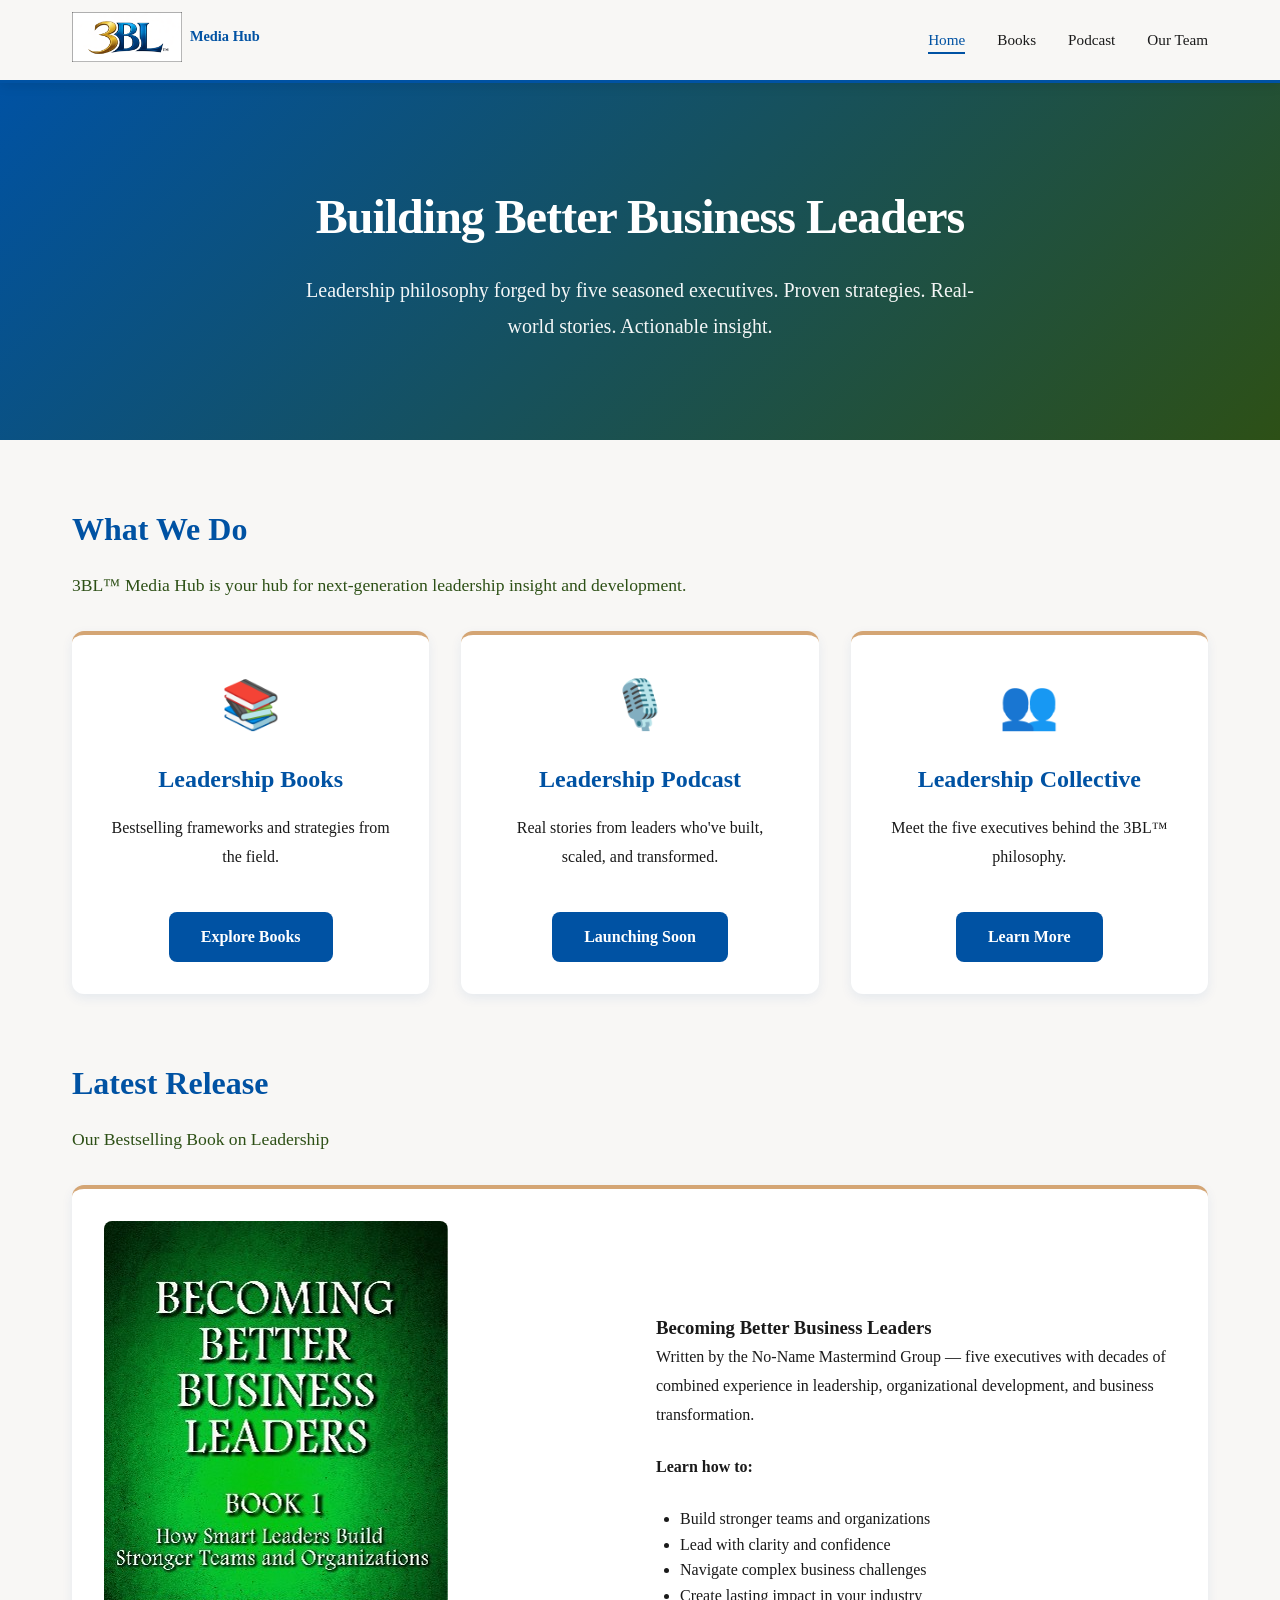
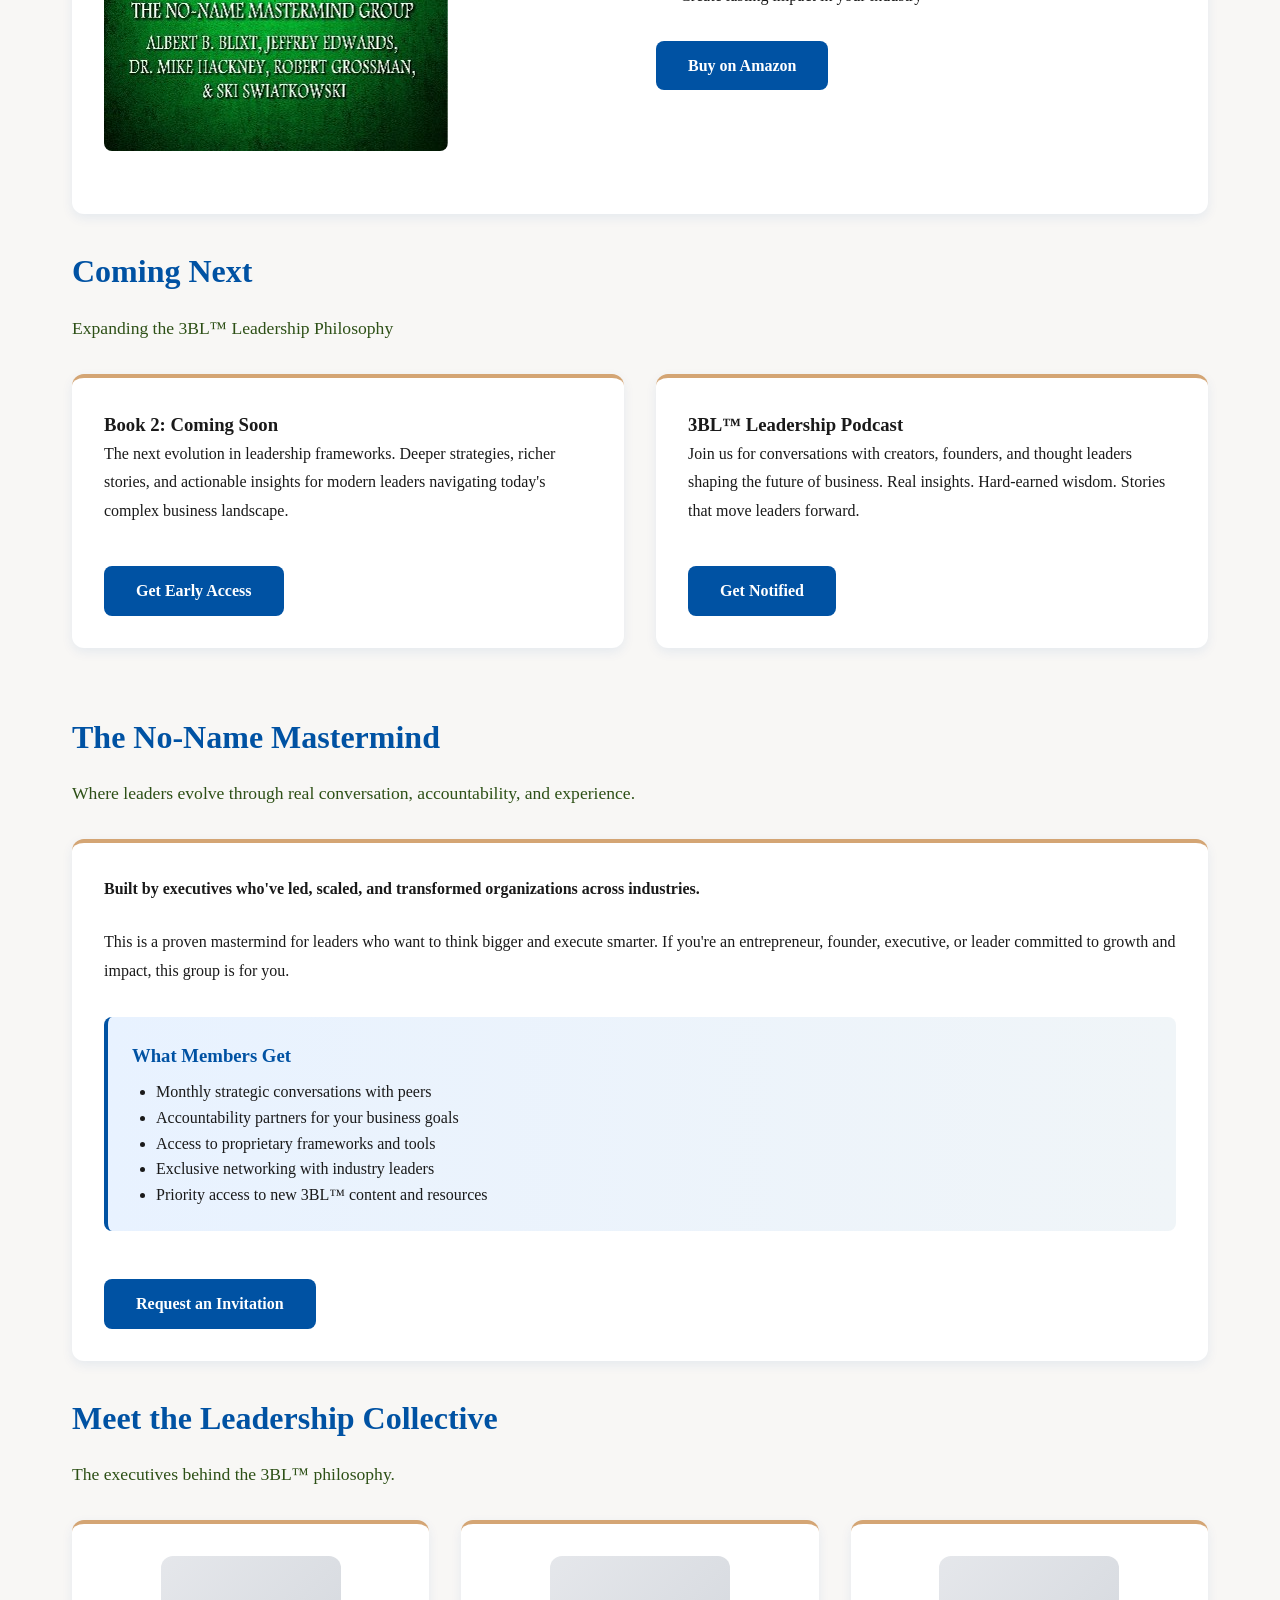
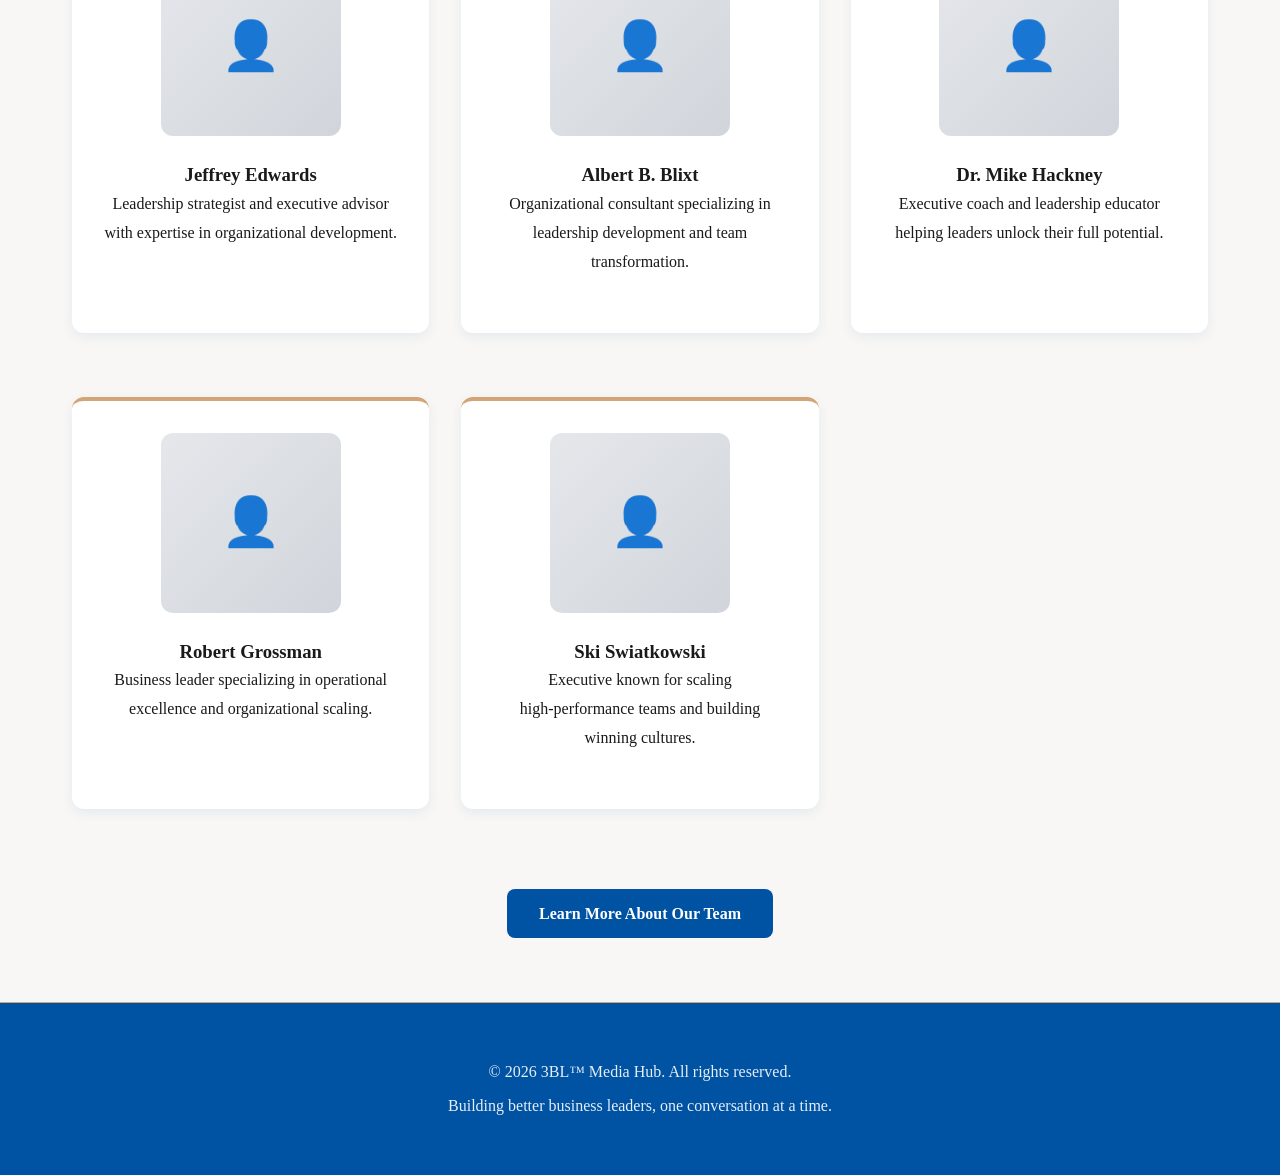
==== index.html @ f35da1fb "Apply 3BL™ brand colors and logo to entire website - Update CSS with official brand colors: blue (#0" ====
<!DOCTYPE html>
<html lang="en">

<head>
  <meta charset="UTF-8">
  <meta name="viewport" content="width=device-width, initial-scale=1.0">
  <title>3BL™ Media Hub — Leadership, Books & Podcast</title>
  <link rel="stylesheet" href="style.css">
</head>

<body>

  <!-- NAVIGATION -->
  <nav>
    <div class="container">
      <a href="/" class="logo">
        <img src="images/3bl-logo.png" alt="3BL™ Logo">
        <span class="logo-text">Media Hub</span>
      </a>
      <ul>
        <li><a href="/" class="active">Home</a></li>
        <li><a href="books.html">Books</a></li>
        <li><a href="podcast.html">Podcast</a></li>
        <li><a href="collective.html">Our Team</a></li>
      </ul>
    </div>
  </nav>

  <!-- HERO SECTION -->
  <div class="hero">
    <h1>Building Better Business Leaders</h1>
    <p>Leadership philosophy forged by five seasoned executives. Proven strategies. Real-world stories. Actionable insight.</p>
  </div>

  <!-- ABOUT SECTION -->
  <section class="container">
    <h2>What We Do</h2>
    <p class="subtext">3BL™ Media Hub is your hub for next-generation leadership insight and development.</p>

    <div class="grid">
      <div class="card feature">
        <div class="icon">📚</div>
        <h3>Leadership Books</h3>
        <p>Bestselling frameworks and strategies from the field.</p>
        <a href="books.html" class="cta">Explore Books</a>
      </div>

      <div class="card feature">
        <div class="icon">🎙️</div>
        <h3>Leadership Podcast</h3>
        <p>Real stories from leaders who've built, scaled, and transformed.</p>
        <a href="podcast.html" class="cta">Launching Soon</a>
      </div>

      <div class="card feature">
        <div class="icon">👥</div>
        <h3>Leadership Collective</h3>
        <p>Meet the five executives behind the 3BL™ philosophy.</p>
        <a href="collective.html" class="cta">Learn More</a>
      </div>
    </div>
  </section>

  <!-- FEATURED BOOK -->
  <section class="container">
    <h2>Latest Release</h2>
    <p class="subtext">Our Bestselling Book on Leadership</p>

    <div class="card">
      <div style="display: grid; grid-template-columns: 1fr 1fr; gap: 2rem; align-items: center;">
        <div>
          <img src="images/BOOK1-COVER.jpg" alt="Becoming Better Business Leaders book cover" style="max-width: 100%; height: auto; border-radius: 8px;">
        </div>
        <div>
          <h3>Becoming Better Business Leaders</h3>
          <p>Written by the No‑Name Mastermind Group — five executives with decades of combined experience in leadership, organizational development, and business transformation.</p>
          <p><strong>Learn how to:</strong></p>
          <ul style="margin-left: 1.5rem; margin-bottom: 1rem;">
            <li>Build stronger teams and organizations</li>
            <li>Lead with clarity and confidence</li>
            <li>Navigate complex business challenges</li>
            <li>Create lasting impact in your industry</li>
          </ul>
          <a href="https://www.amazon.com/Becoming-Better-Business-Leaders-Organizations/dp/1957328576" class="cta" target="_blank">Buy on Amazon</a>
        </div>
      </div>
    </div>
  </section>

  <!-- COMING SOON SECTION -->
  <section class="container">
    <h2>Coming Next</h2>
    <p class="subtext">Expanding the 3BL™ Leadership Philosophy</p>

    <div class="grid">
      <div class="card">
        <h3>Book 2: Coming Soon</h3>
        <p>The next evolution in leadership frameworks. Deeper strategies, richer stories, and actionable insights for modern leaders navigating today's complex business landscape.</p>
        <a href="books.html" class="cta">Get Early Access</a>
      </div>

      <div class="card">
        <h3>3BL™ Leadership Podcast</h3>
        <p>Join us for conversations with creators, founders, and thought leaders shaping the future of business. Real insights. Hard-earned wisdom. Stories that move leaders forward.</p>
        <a href="podcast.html" class="cta">Get Notified</a>
      </div>
    </div>
  </section>

  <!-- MASTERMIND TEASER -->
  <section class="container">
    <h2>The No‑Name Mastermind</h2>
    <p class="subtext">Where leaders evolve through real conversation, accountability, and experience.</p>

    <div class="card">
      <p><strong>Built by executives who've led, scaled, and transformed organizations across industries.</strong></p>
      <p>This is a proven mastermind for leaders who want to think bigger and execute smarter. If you're an entrepreneur, founder, executive, or leader committed to growth and impact, this group is for you.</p>
      <div class="highlight">
        <h3>What Members Get</h3>
        <ul style="margin-left: 1.5rem;">
          <li>Monthly strategic conversations with peers</li>
          <li>Accountability partners for your business goals</li>
          <li>Access to proprietary frameworks and tools</li>
          <li>Exclusive networking with industry leaders</li>
          <li>Priority access to new 3BL™ content and resources</li>
        </ul>
      </div>
      <a href="mastermind.html" class="cta">Request an Invitation</a>
    </div>
  </section>

  <!-- MEET THE TEAM -->
  <section class="container">
    <h2>Meet the Leadership Collective</h2>
    <p class="subtext">The executives behind the 3BL™ philosophy.</p>

    <div class="grid">
      <div class="card text-center">
        <div class="headshot">👤</div>
        <h3>Jeffrey Edwards</h3>
        <p>Leadership strategist and executive advisor with expertise in organizational development.</p>
      </div>

      <div class="card text-center">
        <div class="headshot">👤</div>
        <h3>Albert B. Blixt</h3>
        <p>Organizational consultant specializing in leadership development and team transformation.</p>
      </div>

      <div class="card text-center">
        <div class="headshot">👤</div>
        <h3>Dr. Mike Hackney</h3>
        <p>Executive coach and leadership educator helping leaders unlock their full potential.</p>
      </div>

      <div class="card text-center">
        <div class="headshot">👤</div>
        <h3>Robert Grossman</h3>
        <p>Business leader specializing in operational excellence and organizational scaling.</p>
      </div>

      <div class="card text-center">
        <div class="headshot">👤</div>
        <h3>Ski Swiatkowski</h3>
        <p>Executive known for scaling high‑performance teams and building winning cultures.</p>
      </div>
    </div>

    <div class="text-center mt-4">
      <a href="collective.html" class="cta">Learn More About Our Team</a>
    </div>
  </section>

  <!-- FOOTER -->
  <footer>
    <p>&copy; 2026 3BL™ Media Hub. All rights reserved.</p>
    <p>Building better business leaders, one conversation at a time.</p>
  </footer>

</body>

</html>
---- style.css ----
/* =====================================================
   3BL™ Media Hub — Master Stylesheet
   ===================================================== */

:root {
  --primary-blue: #0052A3;
  --accent-gold: #D4A574;
  --accent-green: #2D5016;
  --dark-text: #1a1a1a;
  --light-text: #ffffff;
  --light-bg: #f8f7f5;
  --card-bg: #ffffff;
}

* {
  margin: 0;
  padding: 0;
  box-sizing: border-box;
}

body {
  font-family: 'Georgia', -apple-system, BlinkMacSystemFont, 'Segoe UI', 'Helvetica Neue', serif;
  line-height: 1.6;
  color: var(--dark-text);
  background: var(--light-bg);
}

/* =====================================================
   NAVIGATION
   ===================================================== */

nav {
  background: var(--light-bg);
  box-shadow: 0 2px 12px rgba(0, 0, 0, 0.1);
  position: sticky;
  top: 0;
  z-index: 100;
  border-bottom: 3px solid var(--primary-blue);
}

nav .container {
  max-width: 1200px;
  margin: 0 auto;
  display: flex;
  justify-content: space-between;
  align-items: center;
  padding: 0.75rem 2rem;
}

nav .logo {
  display: flex;
  align-items: center;
  gap: 0.5rem;
  text-decoration: none;
  font-weight: bold;
}

nav .logo img {
  height: 50px;
  width: auto;
}

nav .logo-text {
  color: var(--primary-blue);
  font-size: 0.9rem;
  font-weight: 600;
}

nav ul {
  list-style: none;
  display: flex;
  gap: 2rem;
  align-items: center;
}

nav a {
  text-decoration: none;
  color: var(--dark-text);
  font-weight: 500;
  font-size: 0.95rem;
  transition: color 0.3s ease, border-bottom 0.3s ease;
  padding-bottom: 0.25rem;
  border-bottom: 2px solid transparent;
}

nav a:hover {
  color: var(--primary-blue);
}

nav a.active {
  color: var(--primary-blue);
  border-bottom: 2px solid var(--primary-blue);
}

/* =====================================================
   HERO SECTION
   ===================================================== */

.hero {
  background: linear-gradient(135deg, var(--primary-blue) 0%, var(--accent-green) 100%);
  color: white;
  text-align: center;
  padding: 6rem 2rem;
  margin-bottom: 4rem;
}

.hero h1 {
  font-size: 3rem;
  margin-bottom: 1rem;
  font-weight: 700;
  letter-spacing: -1px;
}

.hero p {
  font-size: 1.25rem;
  opacity: 0.95;
  max-width: 700px;
  margin: 0 auto;
  line-height: 1.8;
}

@media (max-width: 768px) {
  .hero h1 {
    font-size: 2rem;
  }
  .hero p {
    font-size: 1rem;
  }
}

/* =====================================================
   CONTAINER & SECTIONS
   ===================================================== */

.container {
  max-width: 1200px;
  margin: 0 auto;
  padding: 0 2rem;
}

section {
  margin-bottom: 4rem;
  padding: 3rem 2rem;
}

section h2 {
  font-size: 2rem;
  margin-bottom: 1rem;
  color: var(--primary-blue);
}

section .subtext {
  font-size: 1.1rem;
  color: var(--accent-green);
  margin-bottom: 2rem;
}

/* =====================================================
   CARDS
   ===================================================== */

.card {
  background: var(--card-bg);
  border-radius: 12px;
  padding: 2rem;
  box-shadow: 0 4px 12px rgba(0, 82, 163, 0.08);
  transition: transform 0.3s ease, box-shadow 0.3s ease;
  margin-bottom: 2rem;
  border-top: 4px solid var(--accent-gold);
}

.card:hover {
  transform: translateY(-4px);
  box-shadow: 0 8px 20px rgba(0, 82, 163, 0.15);
}

.card p {
  margin-bottom: 1.5rem;
  color: var(--dark-text);
  line-height: 1.8;
}

.card img {
  max-width: 100%;
  height: auto;
  border-radius: 8px;
  margin-bottom: 1.5rem;
}

.card.feature {
  text-align: center;
}

.card.feature h3 {
  font-size: 1.5rem;
  margin: 1rem 0;
  color: var(--primary-blue);
}

.card.feature .icon {
  font-size: 3rem;
  margin-bottom: 1rem;
}

/* =====================================================
   GRID LAYOUT
   ===================================================== */

.grid {
  display: grid;
  grid-template-columns: repeat(auto-fit, minmax(280px, 1fr));
  gap: 2rem;
  margin-bottom: 2rem;
}

/* =====================================================
   HEADSHOTS
   ===================================================== */

.headshot {
  width: 180px;
  height: 180px;
  background: linear-gradient(135deg, #e5e7eb 0%, #d1d5db 100%);
  border-radius: 12px;
  margin: 0 auto 1.5rem;
  display: flex;
  align-items: center;
  justify-content: center;
  font-size: 3rem;
  color: #9ca3af;
}

.card .headshot {
  margin-left: auto;
  margin-right: auto;
}

/* =====================================================
   CALL-TO-ACTION BUTTONS
   ===================================================== */

.cta {
  display: inline-block;
  background: var(--primary-blue);
  color: white;
  padding: 0.75rem 2rem;
  border-radius: 8px;
  text-decoration: none;
  font-weight: 600;
  transition: background 0.3s ease, transform 0.2s ease;
  margin-top: 1rem;
}

.cta:hover {
  background: var(--accent-green);
  transform: scale(1.05);
}

.cta.secondary {
  background: var(--accent-gold);
  color: var(--dark-text);
}

.cta.secondary:hover {
  background: #C49060;
}

/* =====================================================
   FOOTER
   ===================================================== */

footer {
  background: var(--primary-blue);
  color: white;
  text-align: center;
  padding: 3rem 2rem;
  margin-top: 4rem;
  border-top: 1px solid var(--accent-gold);
}

footer p {
  margin: 0.5rem 0;
  opacity: 0.9;
}

footer a {
  color: #60a5fa;
  text-decoration: none;
}

footer a:hover {
  text-decoration: underline;
}

/* =====================================================
   HIGHLIGHTS & FEATURES
   ===================================================== */

.highlight {
  background: linear-gradient(to right, #E8F2FF, #F0F5F8);
  border-left: 4px solid var(--primary-blue);
  padding: 1.5rem;
  border-radius: 8px;
  margin: 2rem 0;
}

.highlight h3 {
  color: var(--primary-blue);
  margin-bottom: 0.5rem;
}

/* =====================================================
   RESPONSIVE DESIGN
   ===================================================== */

@media (max-width: 768px) {
  nav .container {
    flex-direction: column;
    gap: 1rem;
  }

  nav ul {
    gap: 1rem;
    font-size: 0.9rem;
  }

  section {
    padding: 2rem 1rem;
  }

  section h2 {
    font-size: 1.5rem;
  }

  .grid {
    grid-template-columns: 1fr;
  }

  .card {
    padding: 1.5rem;
  }
}

/* =====================================================
   UTILITY CLASSES
   ===================================================== */

.text-center {
  text-align: center;
}

.mt-4 {
  margin-top: 2rem;
}

.mb-4 {
  margin-bottom: 2rem;
}

.opacity-75 {
  opacity: 0.75;
}
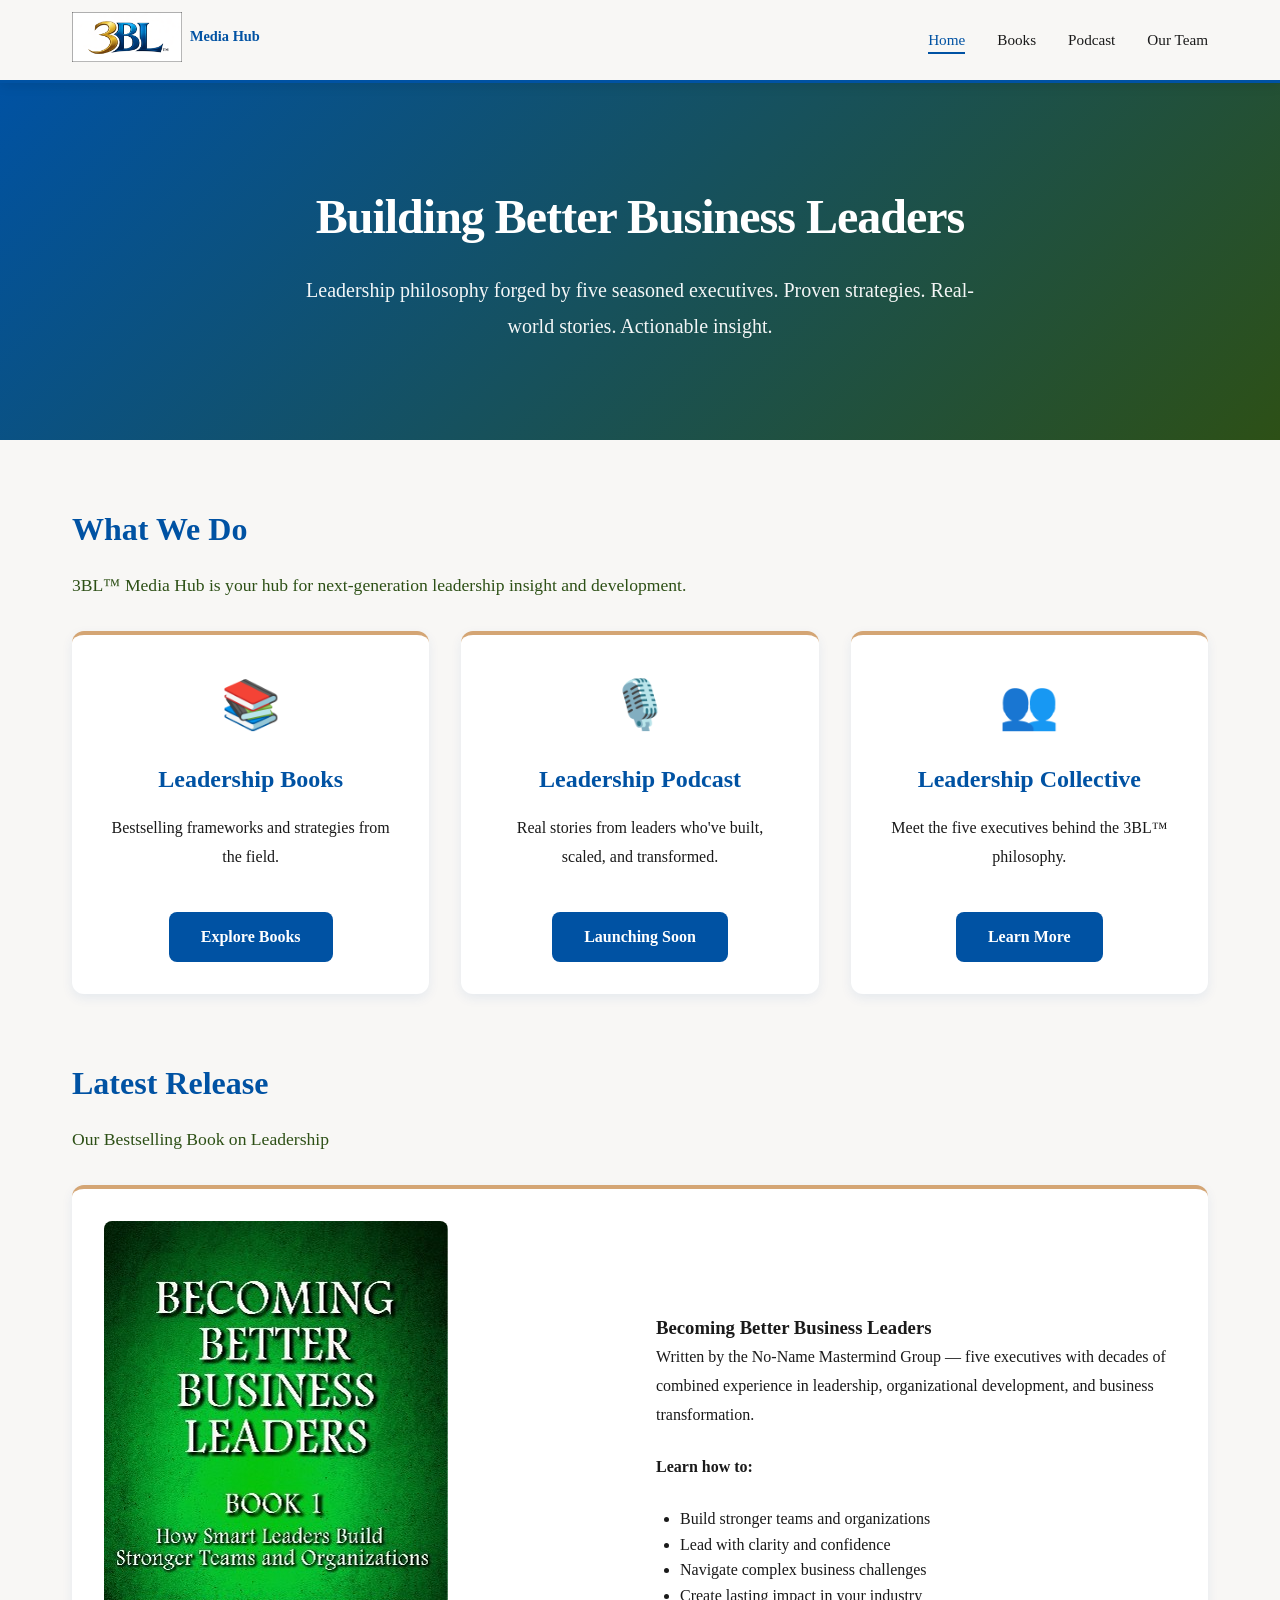
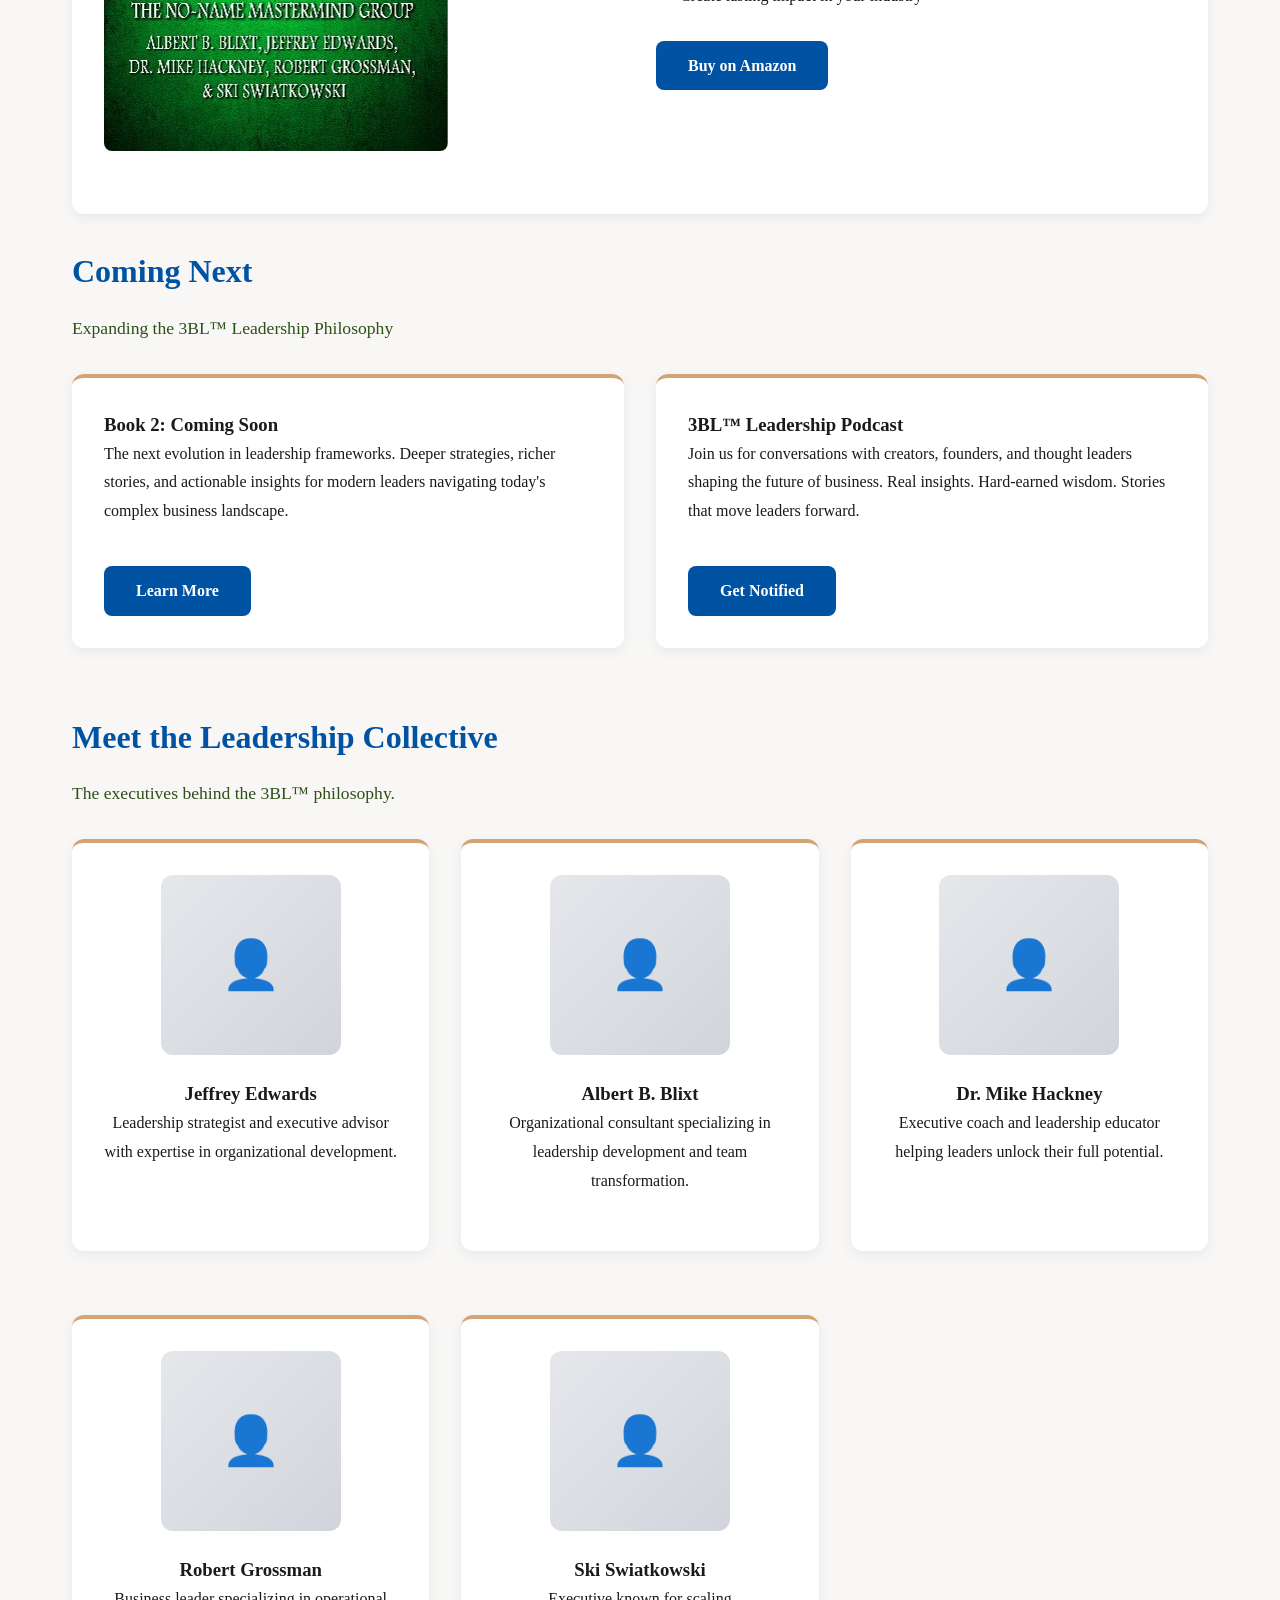
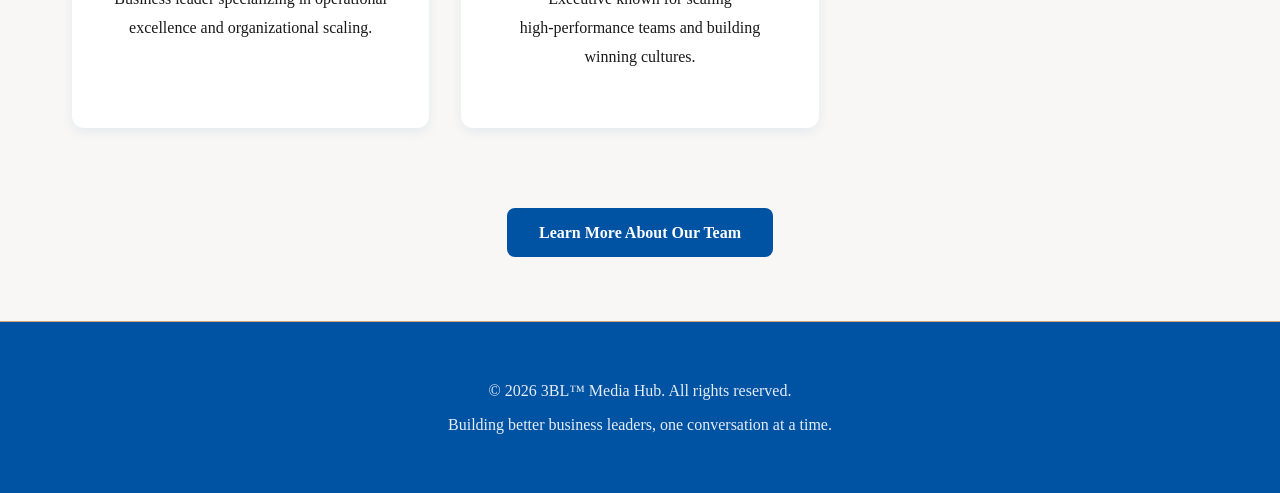
==== commit a6b39d6e: "Remove Mastermind solicitation from public site - Remove 'The No-Name Mastermind' teaser section fro" ====
--- a/index.html
+++ b/index.html
@@ -97,7 +97,7 @@
       <div class="card">
         <h3>Book 2: Coming Soon</h3>
         <p>The next evolution in leadership frameworks. Deeper strategies, richer stories, and actionable insights for modern leaders navigating today's complex business landscape.</p>
-        <a href="books.html" class="cta">Get Early Access</a>
+        <a href="books.html" class="cta">Learn More</a>
       </div>
 
       <div class="card">
@@ -105,28 +105,6 @@
         <p>Join us for conversations with creators, founders, and thought leaders shaping the future of business. Real insights. Hard-earned wisdom. Stories that move leaders forward.</p>
         <a href="podcast.html" class="cta">Get Notified</a>
       </div>
-    </div>
-  </section>
-
-  <!-- MASTERMIND TEASER -->
-  <section class="container">
-    <h2>The No‑Name Mastermind</h2>
-    <p class="subtext">Where leaders evolve through real conversation, accountability, and experience.</p>
-
-    <div class="card">
-      <p><strong>Built by executives who've led, scaled, and transformed organizations across industries.</strong></p>
-      <p>This is a proven mastermind for leaders who want to think bigger and execute smarter. If you're an entrepreneur, founder, executive, or leader committed to growth and impact, this group is for you.</p>
-      <div class="highlight">
-        <h3>What Members Get</h3>
-        <ul style="margin-left: 1.5rem;">
-          <li>Monthly strategic conversations with peers</li>
-          <li>Accountability partners for your business goals</li>
-          <li>Access to proprietary frameworks and tools</li>
-          <li>Exclusive networking with industry leaders</li>
-          <li>Priority access to new 3BL™ content and resources</li>
-        </ul>
-      </div>
-      <a href="mastermind.html" class="cta">Request an Invitation</a>
     </div>
   </section>
 
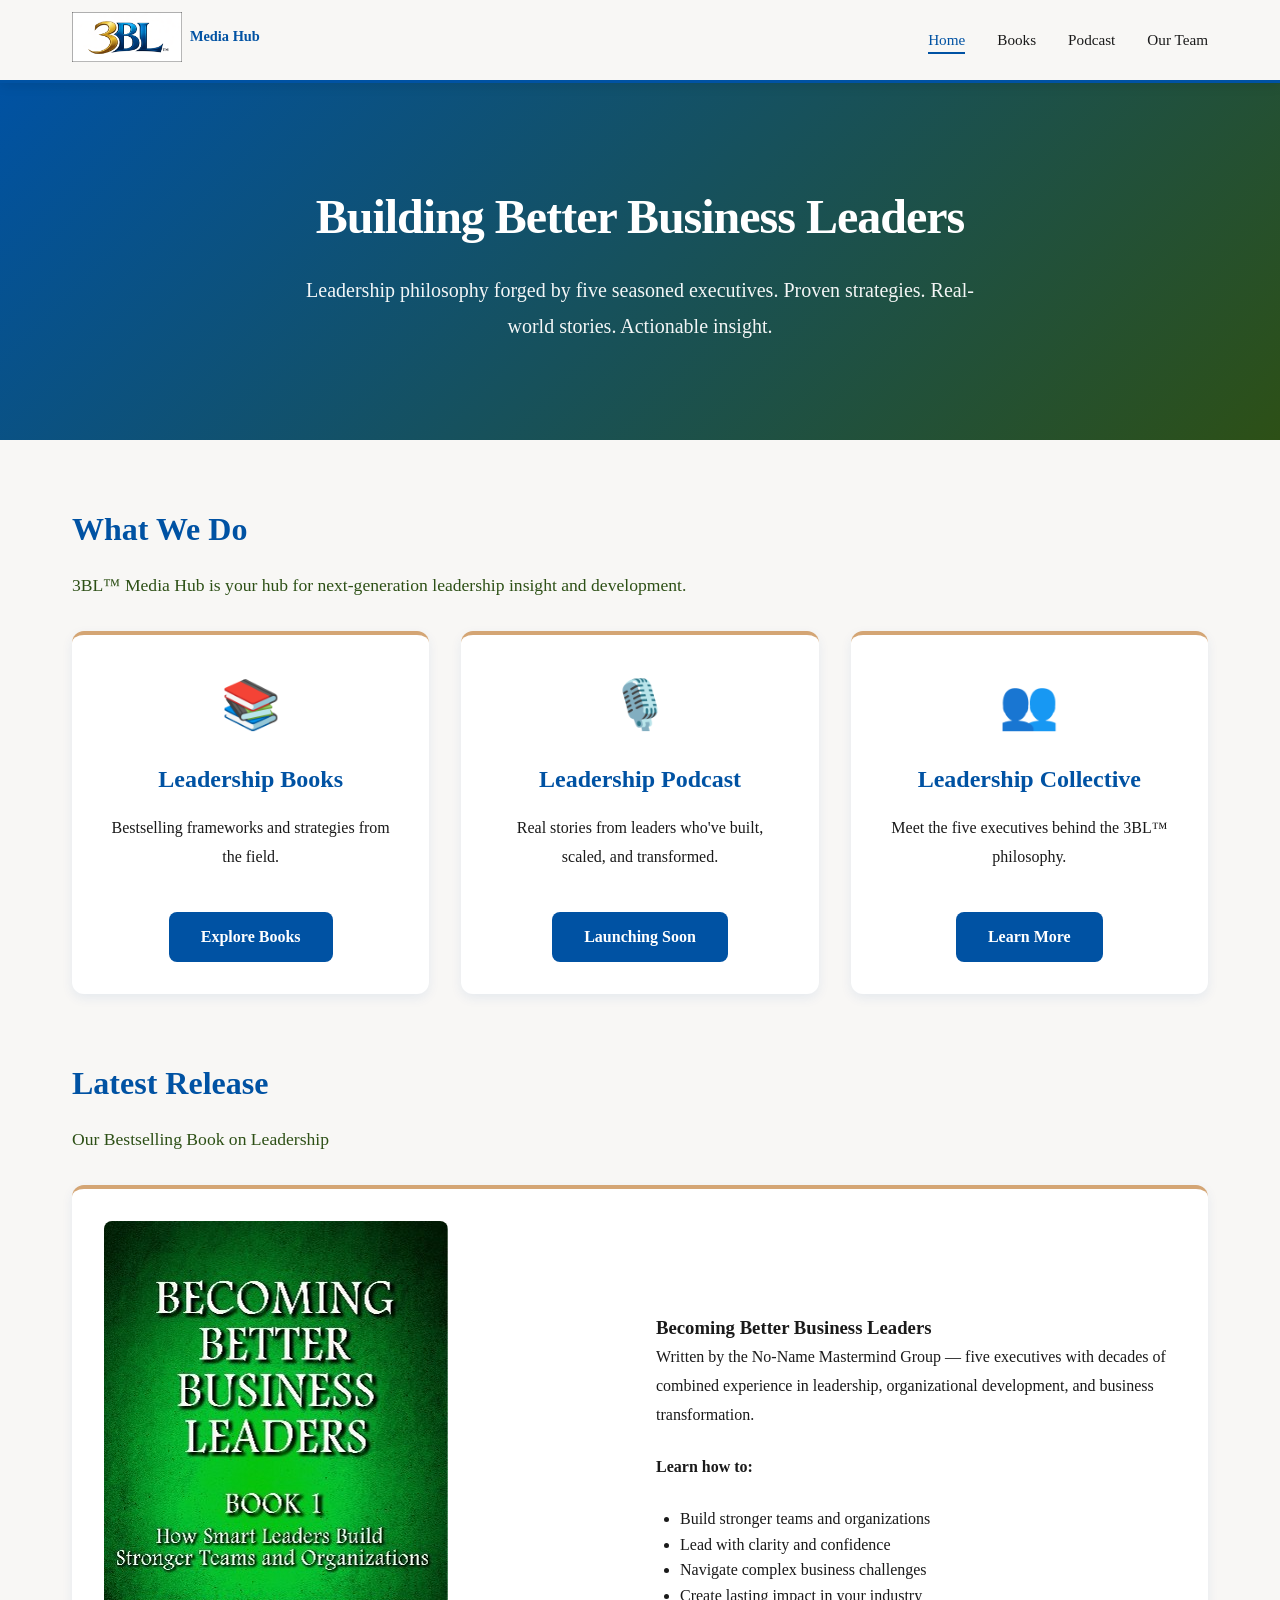
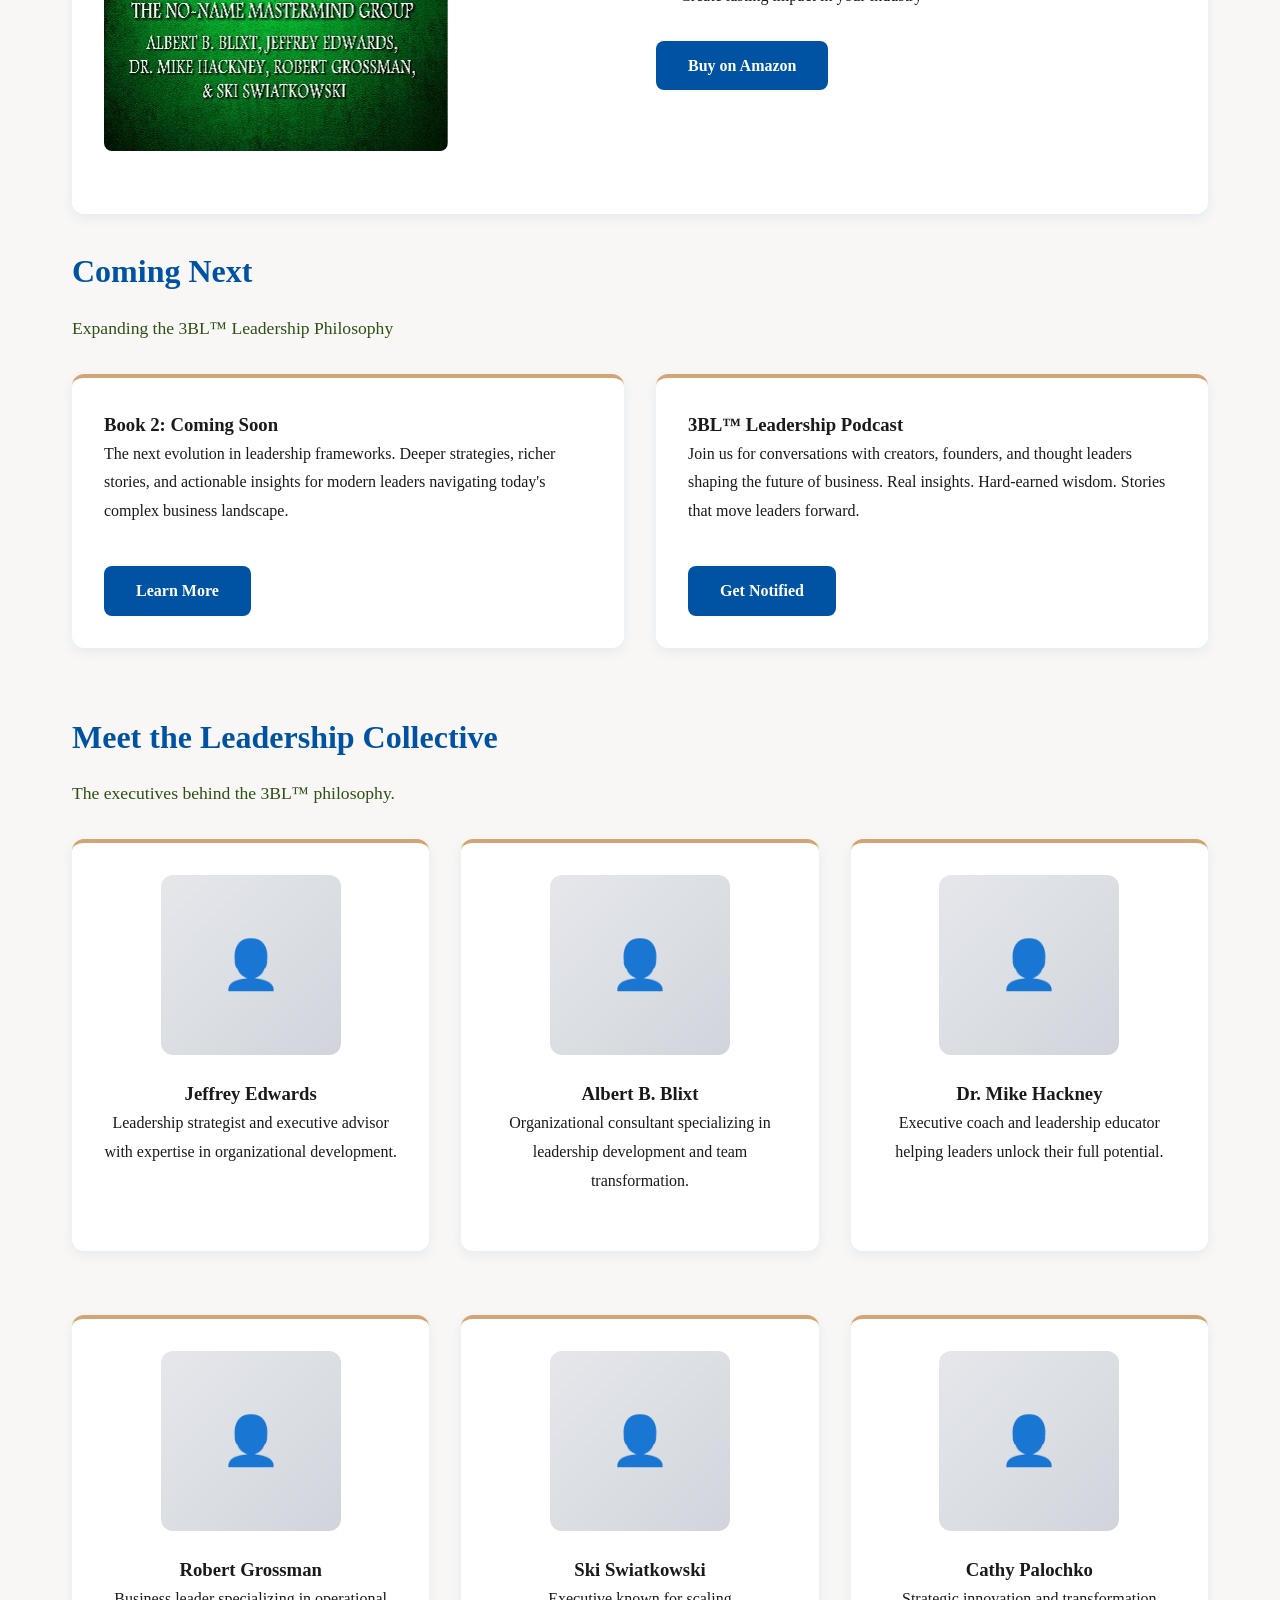
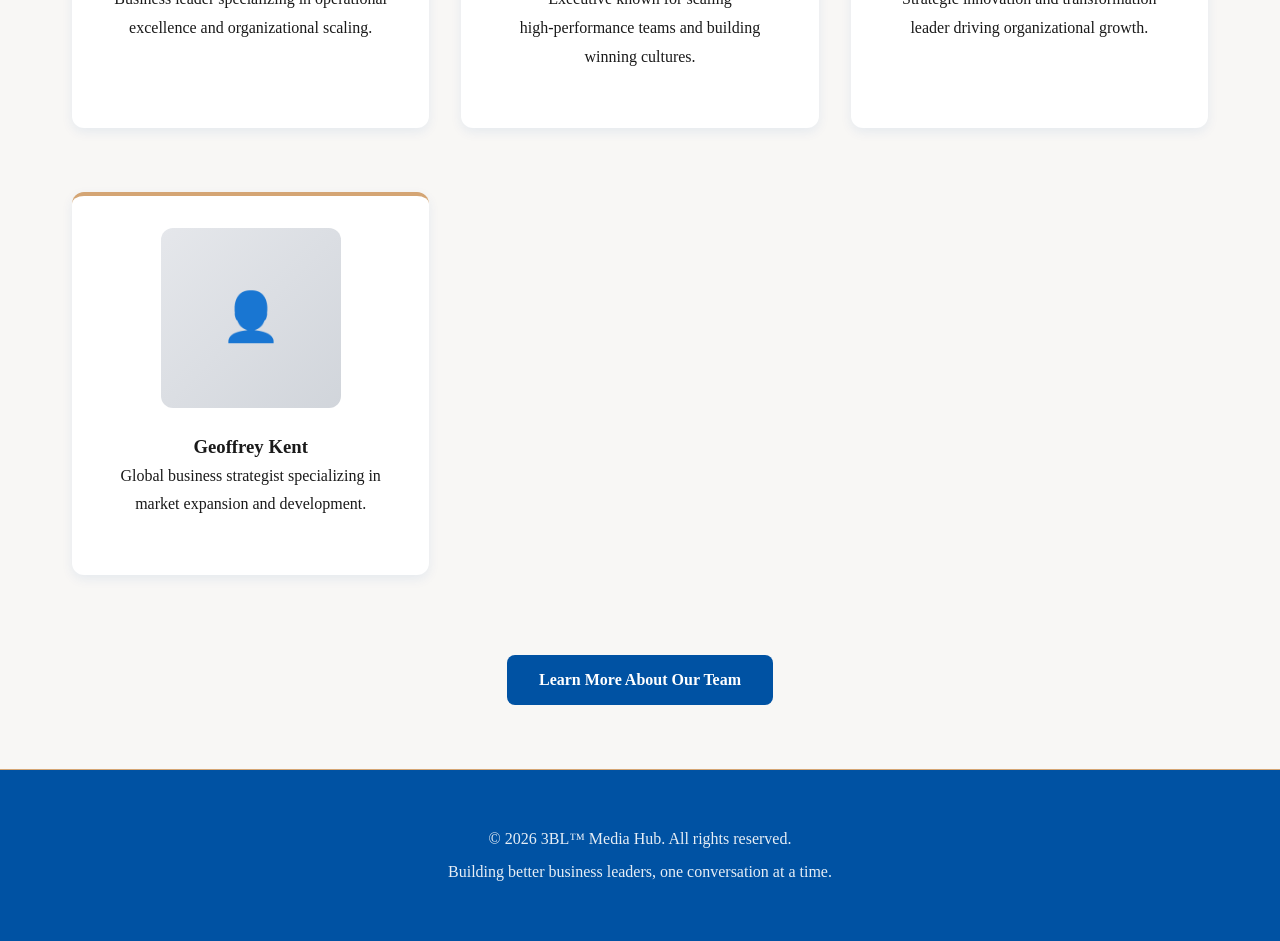
==== commit ab4e93ca: "Add Cathy Palochko and Geoffrey Kent to Leadership Collective - Add Cathy Palochko: Strategic Innova" ====
--- a/index.html
+++ b/index.html
@@ -143,6 +143,18 @@
         <h3>Ski Swiatkowski</h3>
         <p>Executive known for scaling high‑performance teams and building winning cultures.</p>
       </div>
+
+      <div class="card text-center">
+        <div class="headshot">👤</div>
+        <h3>Cathy Palochko</h3>
+        <p>Strategic innovation and transformation leader driving organizational growth.</p>
+      </div>
+
+      <div class="card text-center">
+        <div class="headshot">👤</div>
+        <h3>Geoffrey Kent</h3>
+        <p>Global business strategist specializing in market expansion and development.</p>
+      </div>
     </div>
 
     <div class="text-center mt-4">
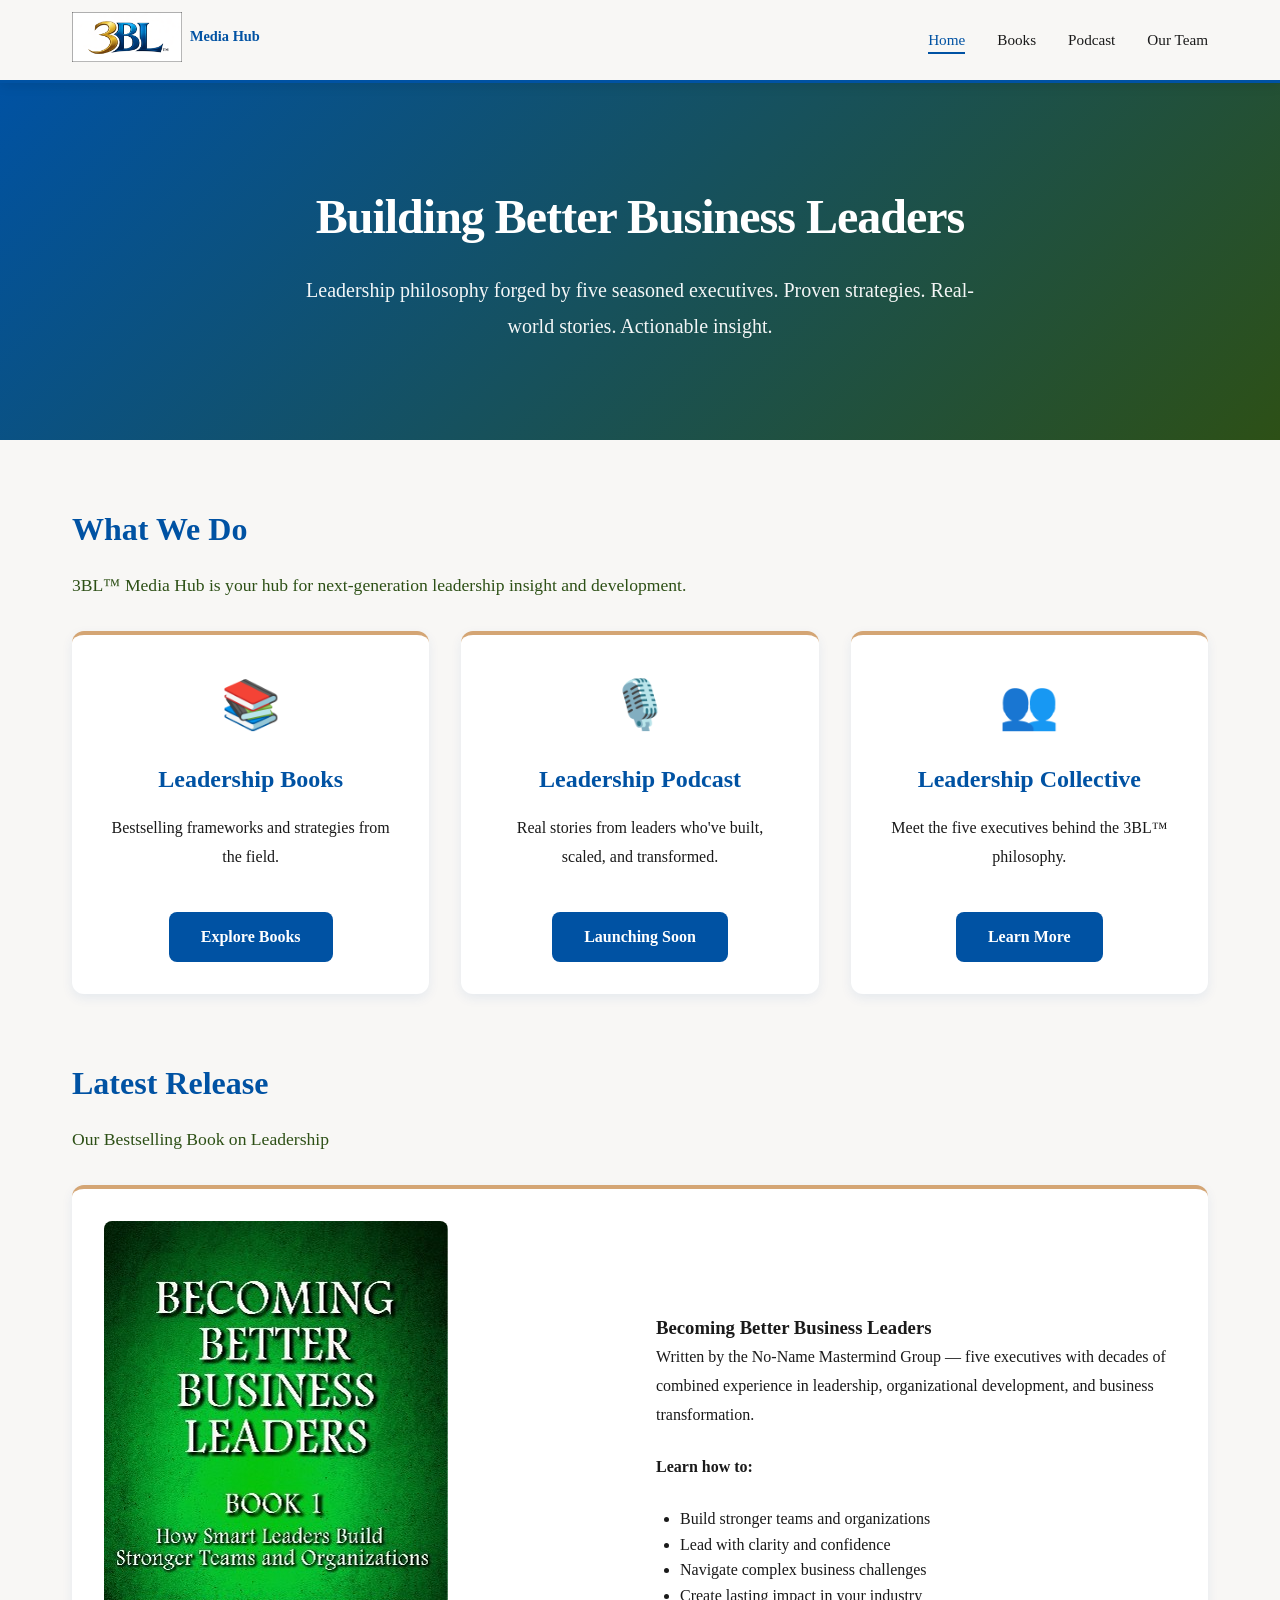
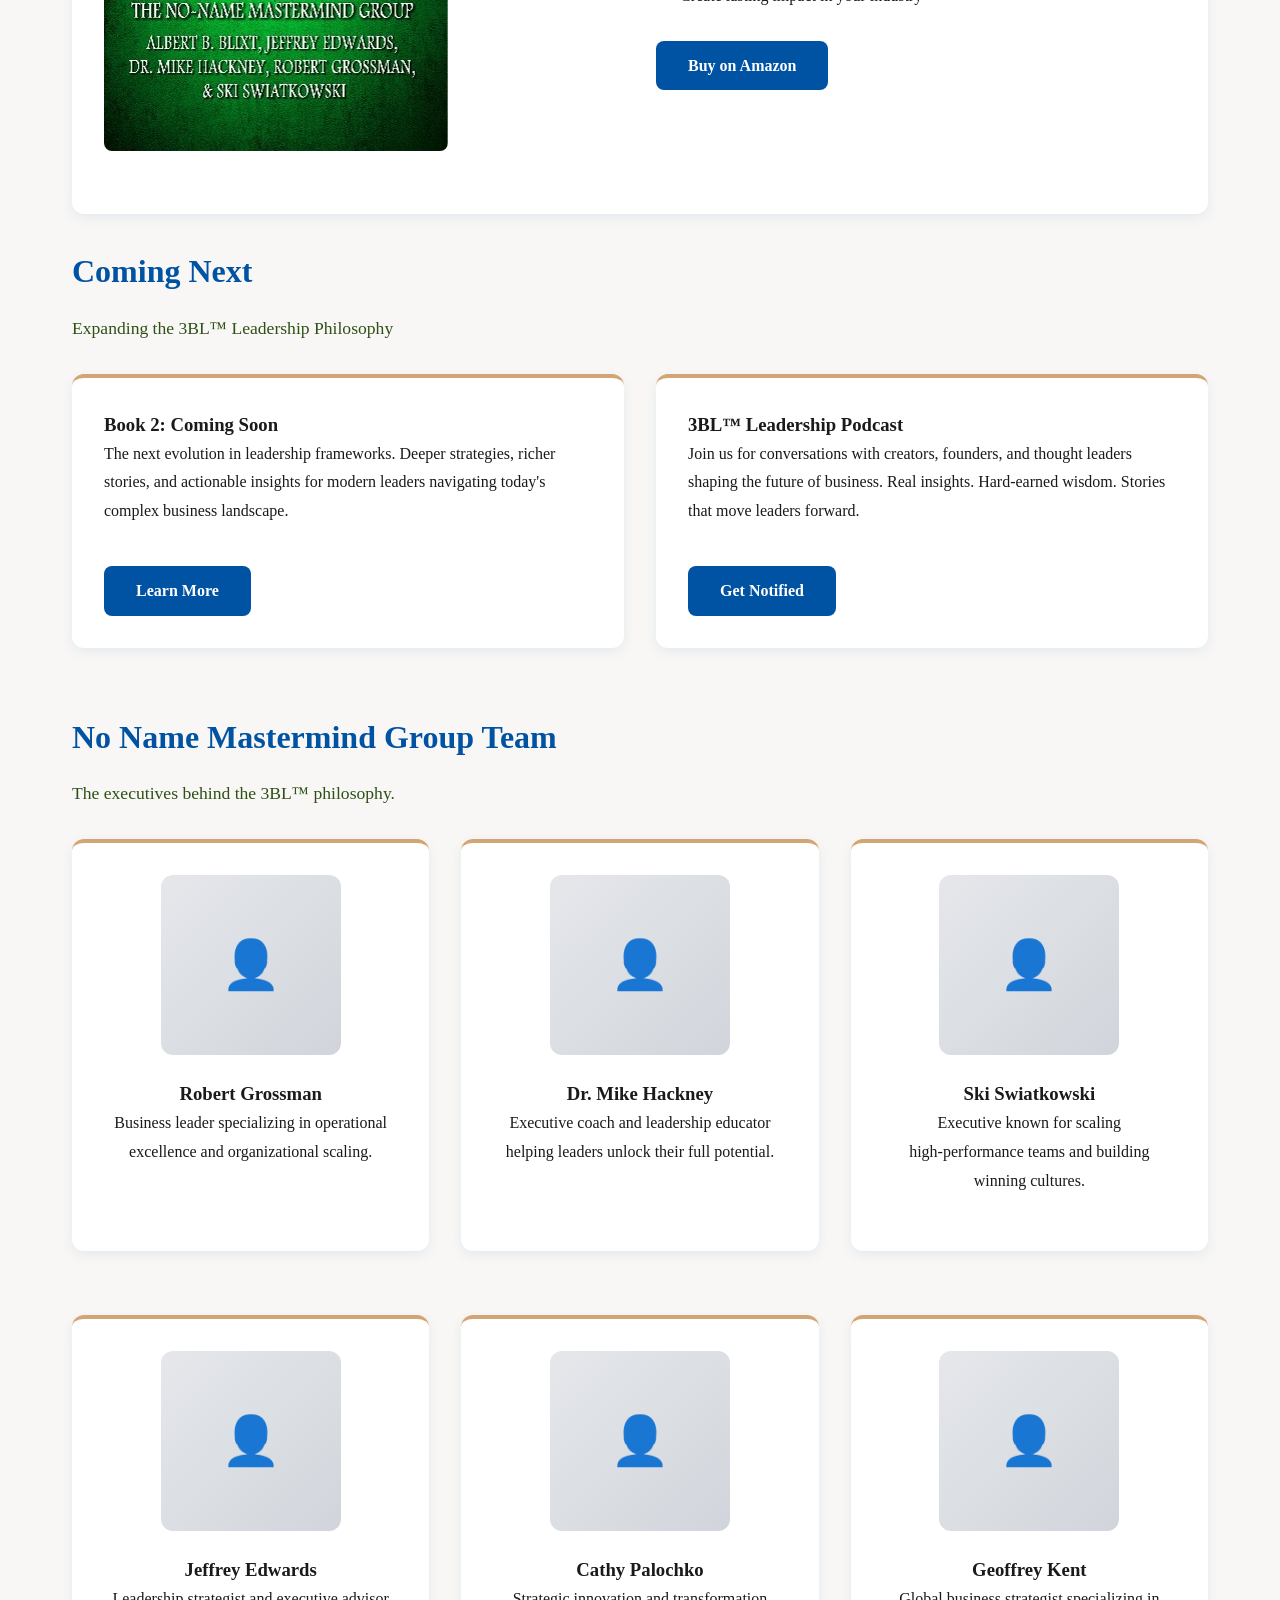
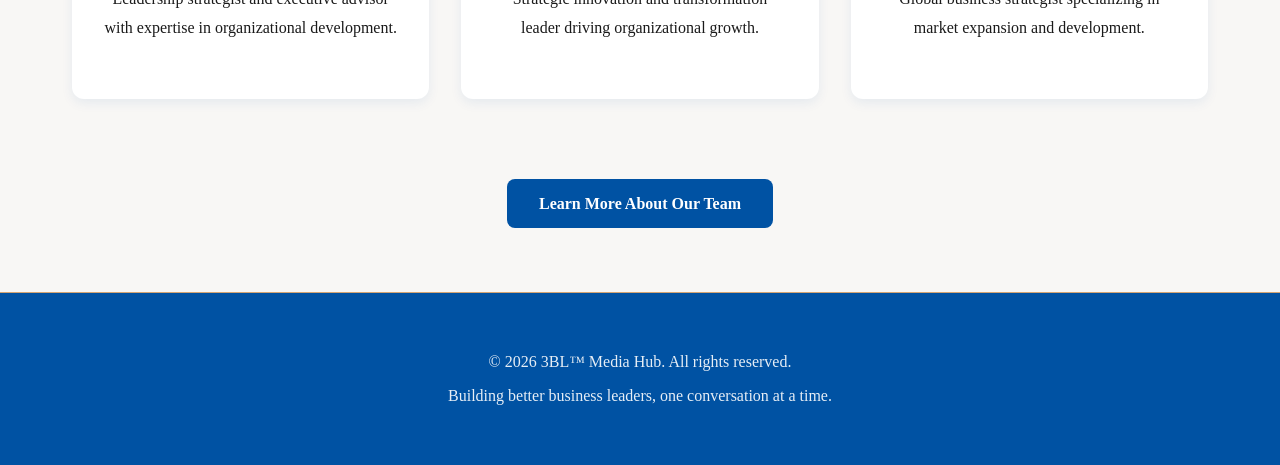
==== commit 20043059: "Reorganize team and rebrand as No Name Mastermind Group Team - Rename 'Leadership Collective' to 'No" ====
--- a/index.html
+++ b/index.html
@@ -110,20 +110,14 @@
 
   <!-- MEET THE TEAM -->
   <section class="container">
-    <h2>Meet the Leadership Collective</h2>
+    <h2>No Name Mastermind Group Team</h2>
     <p class="subtext">The executives behind the 3BL™ philosophy.</p>
 
     <div class="grid">
       <div class="card text-center">
         <div class="headshot">👤</div>
-        <h3>Jeffrey Edwards</h3>
-        <p>Leadership strategist and executive advisor with expertise in organizational development.</p>
-      </div>
-
-      <div class="card text-center">
-        <div class="headshot">👤</div>
-        <h3>Albert B. Blixt</h3>
-        <p>Organizational consultant specializing in leadership development and team transformation.</p>
+        <h3>Robert Grossman</h3>
+        <p>Business leader specializing in operational excellence and organizational scaling.</p>
       </div>
 
       <div class="card text-center">
@@ -134,14 +128,14 @@
 
       <div class="card text-center">
         <div class="headshot">👤</div>
-        <h3>Robert Grossman</h3>
-        <p>Business leader specializing in operational excellence and organizational scaling.</p>
+        <h3>Ski Swiatkowski</h3>
+        <p>Executive known for scaling high‑performance teams and building winning cultures.</p>
       </div>
 
       <div class="card text-center">
         <div class="headshot">👤</div>
-        <h3>Ski Swiatkowski</h3>
-        <p>Executive known for scaling high‑performance teams and building winning cultures.</p>
+        <h3>Jeffrey Edwards</h3>
+        <p>Leadership strategist and executive advisor with expertise in organizational development.</p>
       </div>
 
       <div class="card text-center">
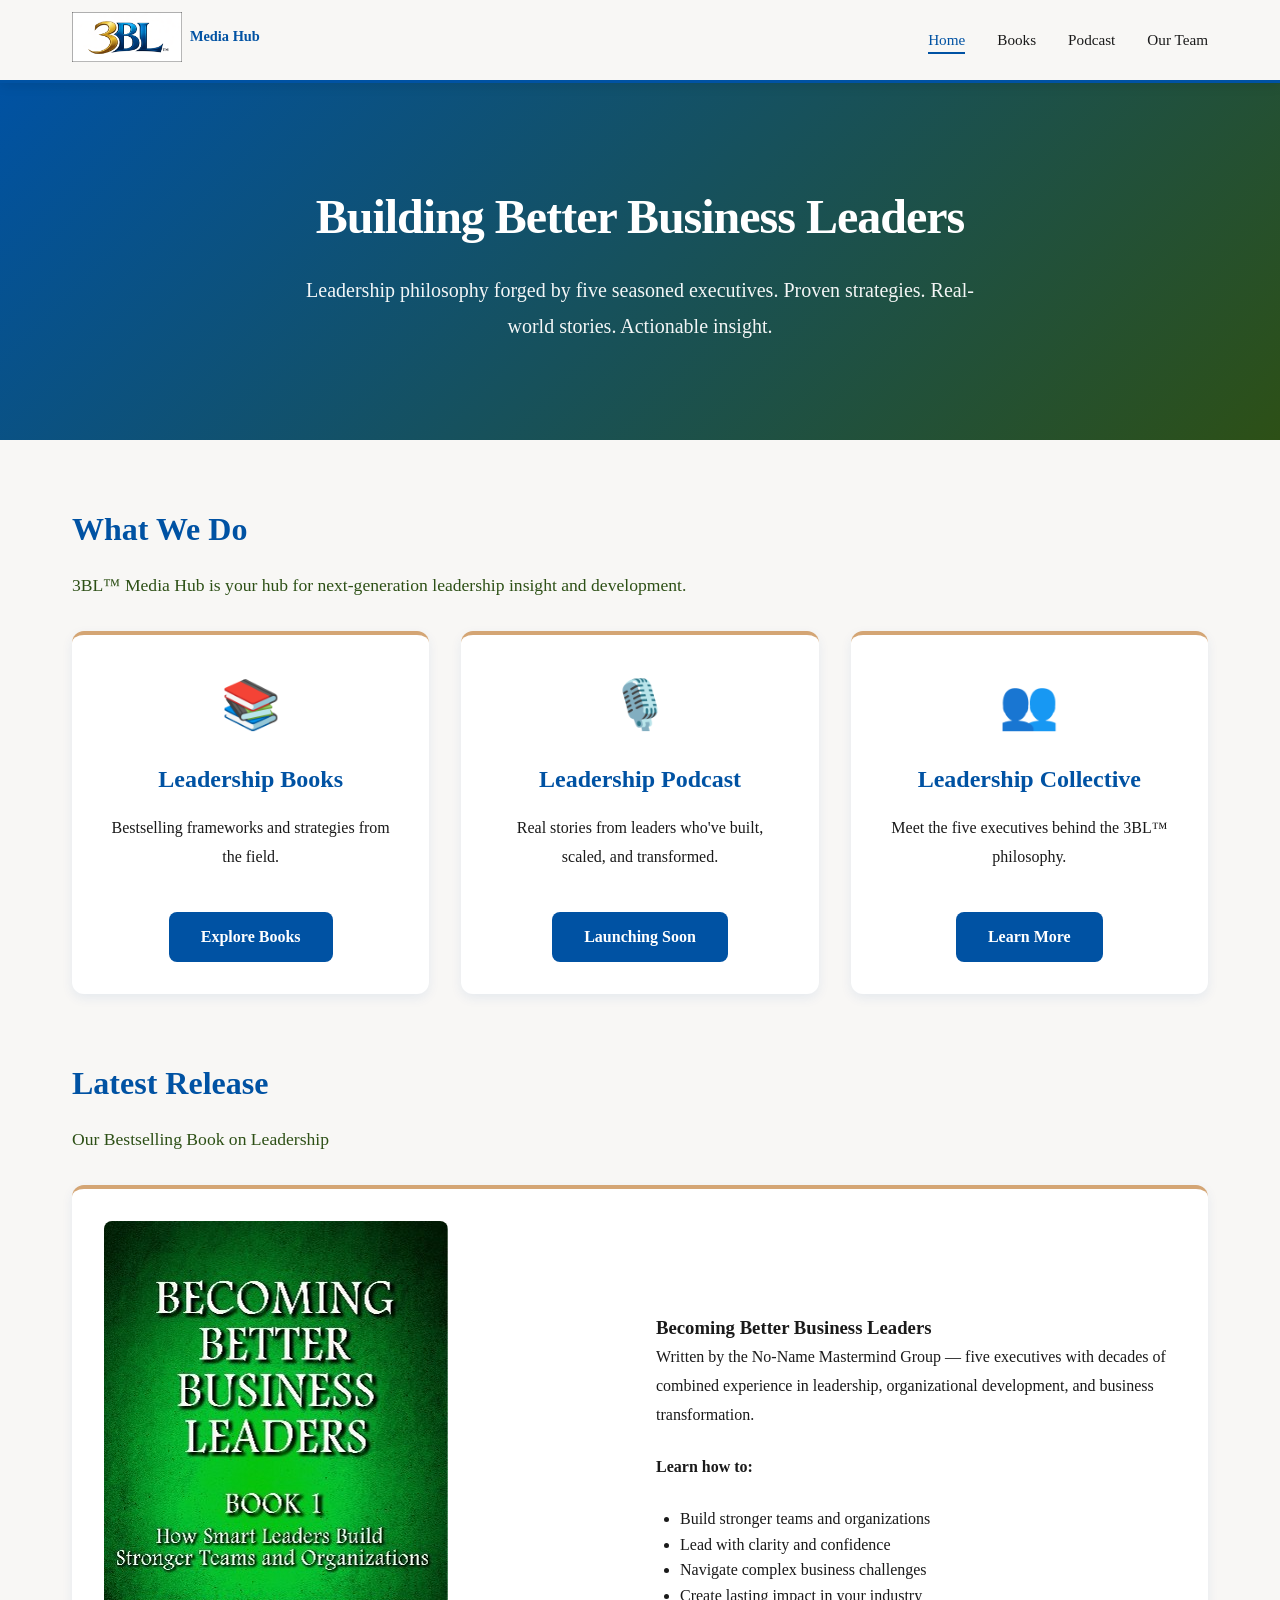
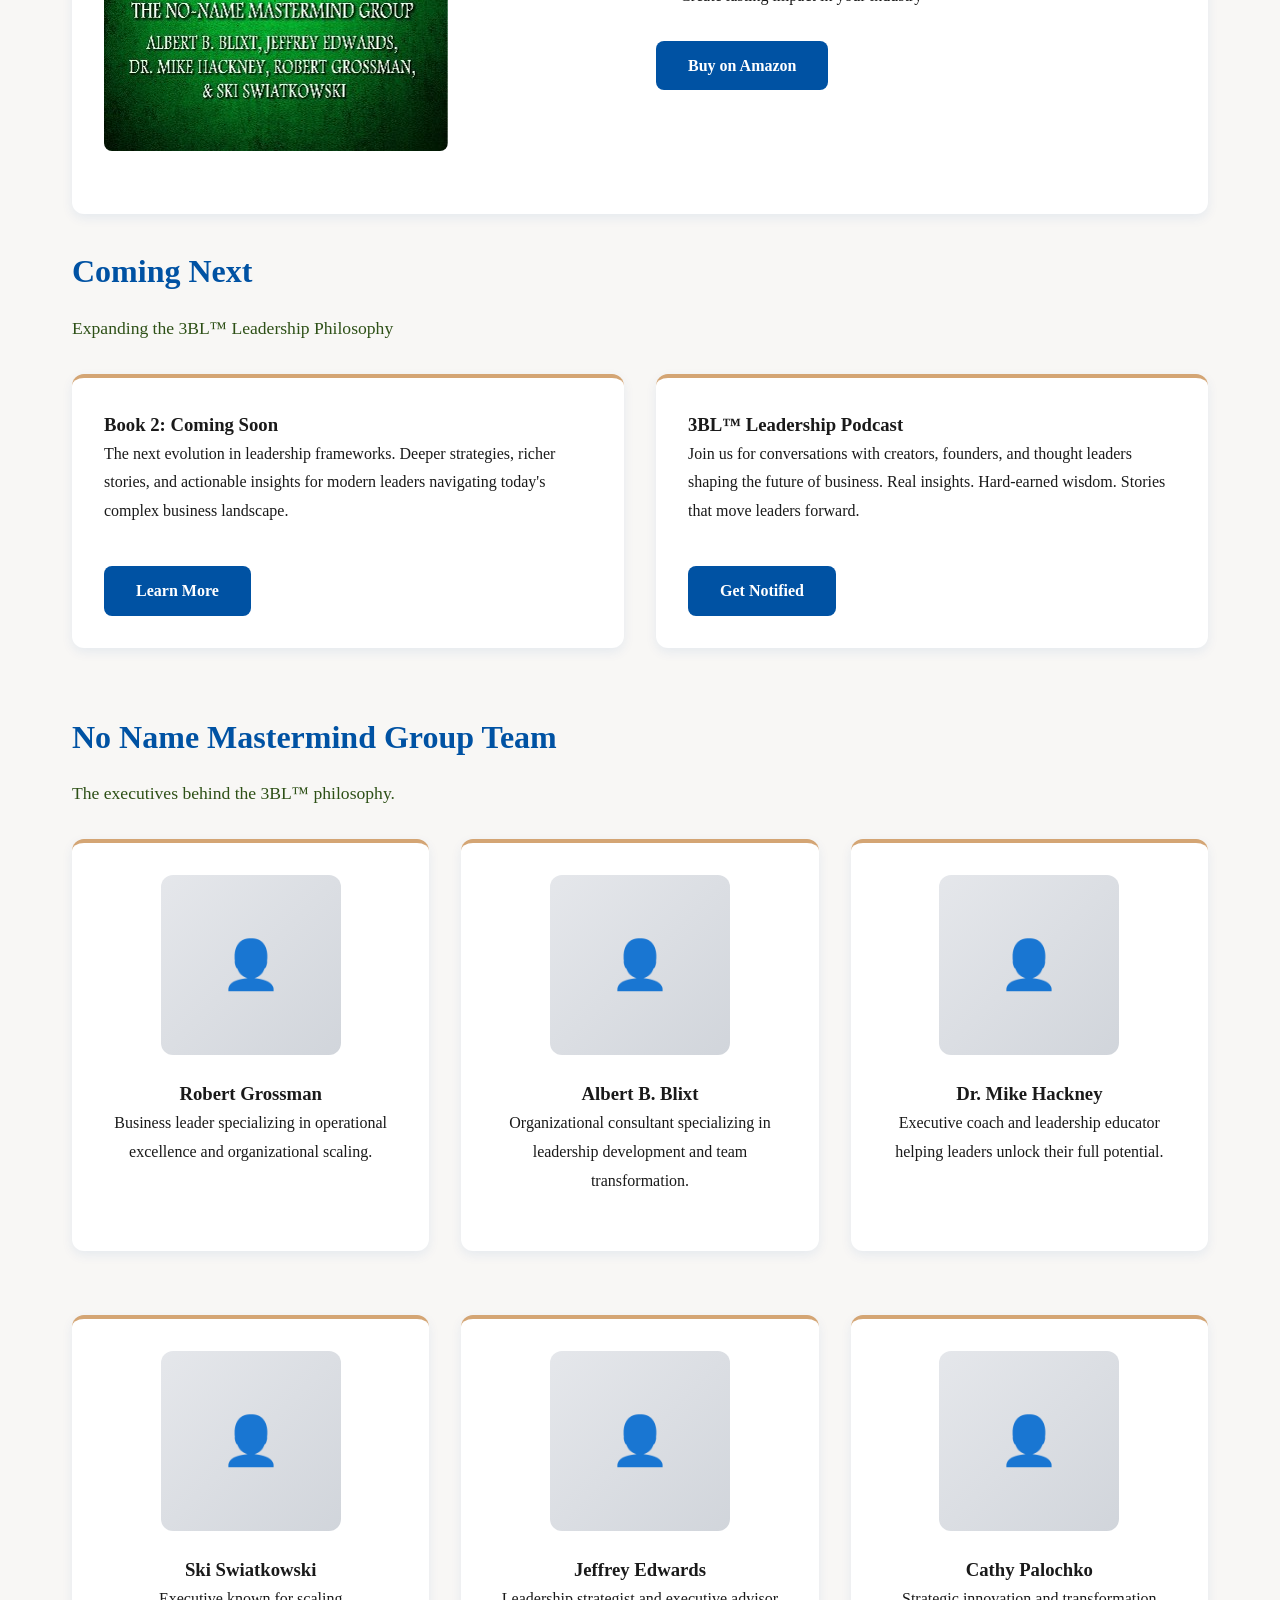
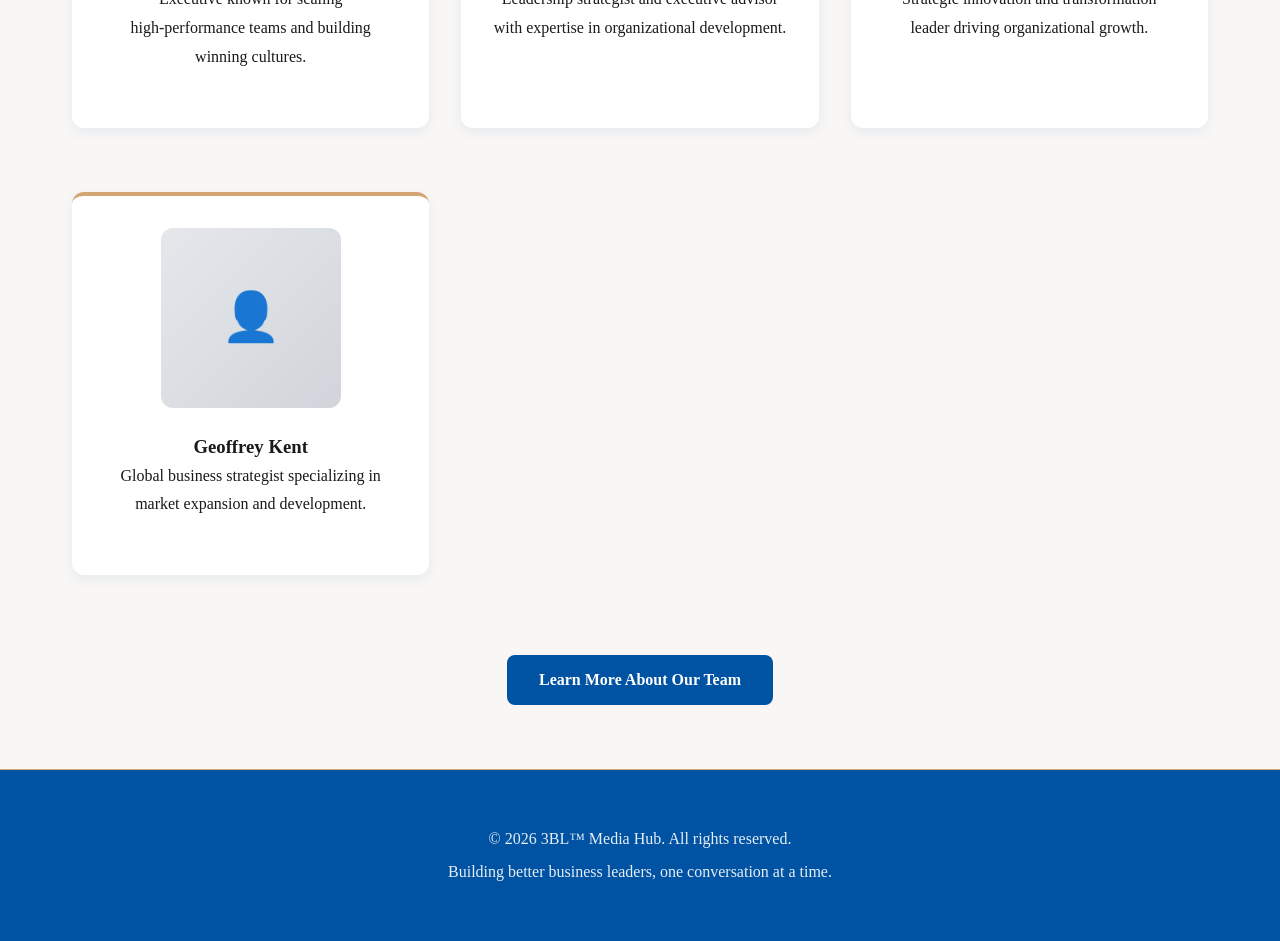
==== commit d421faaf: "Add Albert B. Blixt after Robert Grossman in team order - Reposition Albert B. Blixt to second in te" ====
--- a/index.html
+++ b/index.html
@@ -122,6 +122,12 @@
 
       <div class="card text-center">
         <div class="headshot">👤</div>
+        <h3>Albert B. Blixt</h3>
+        <p>Organizational consultant specializing in leadership development and team transformation.</p>
+      </div>
+
+      <div class="card text-center">
+        <div class="headshot">👤</div>
         <h3>Dr. Mike Hackney</h3>
         <p>Executive coach and leadership educator helping leaders unlock their full potential.</p>
       </div>
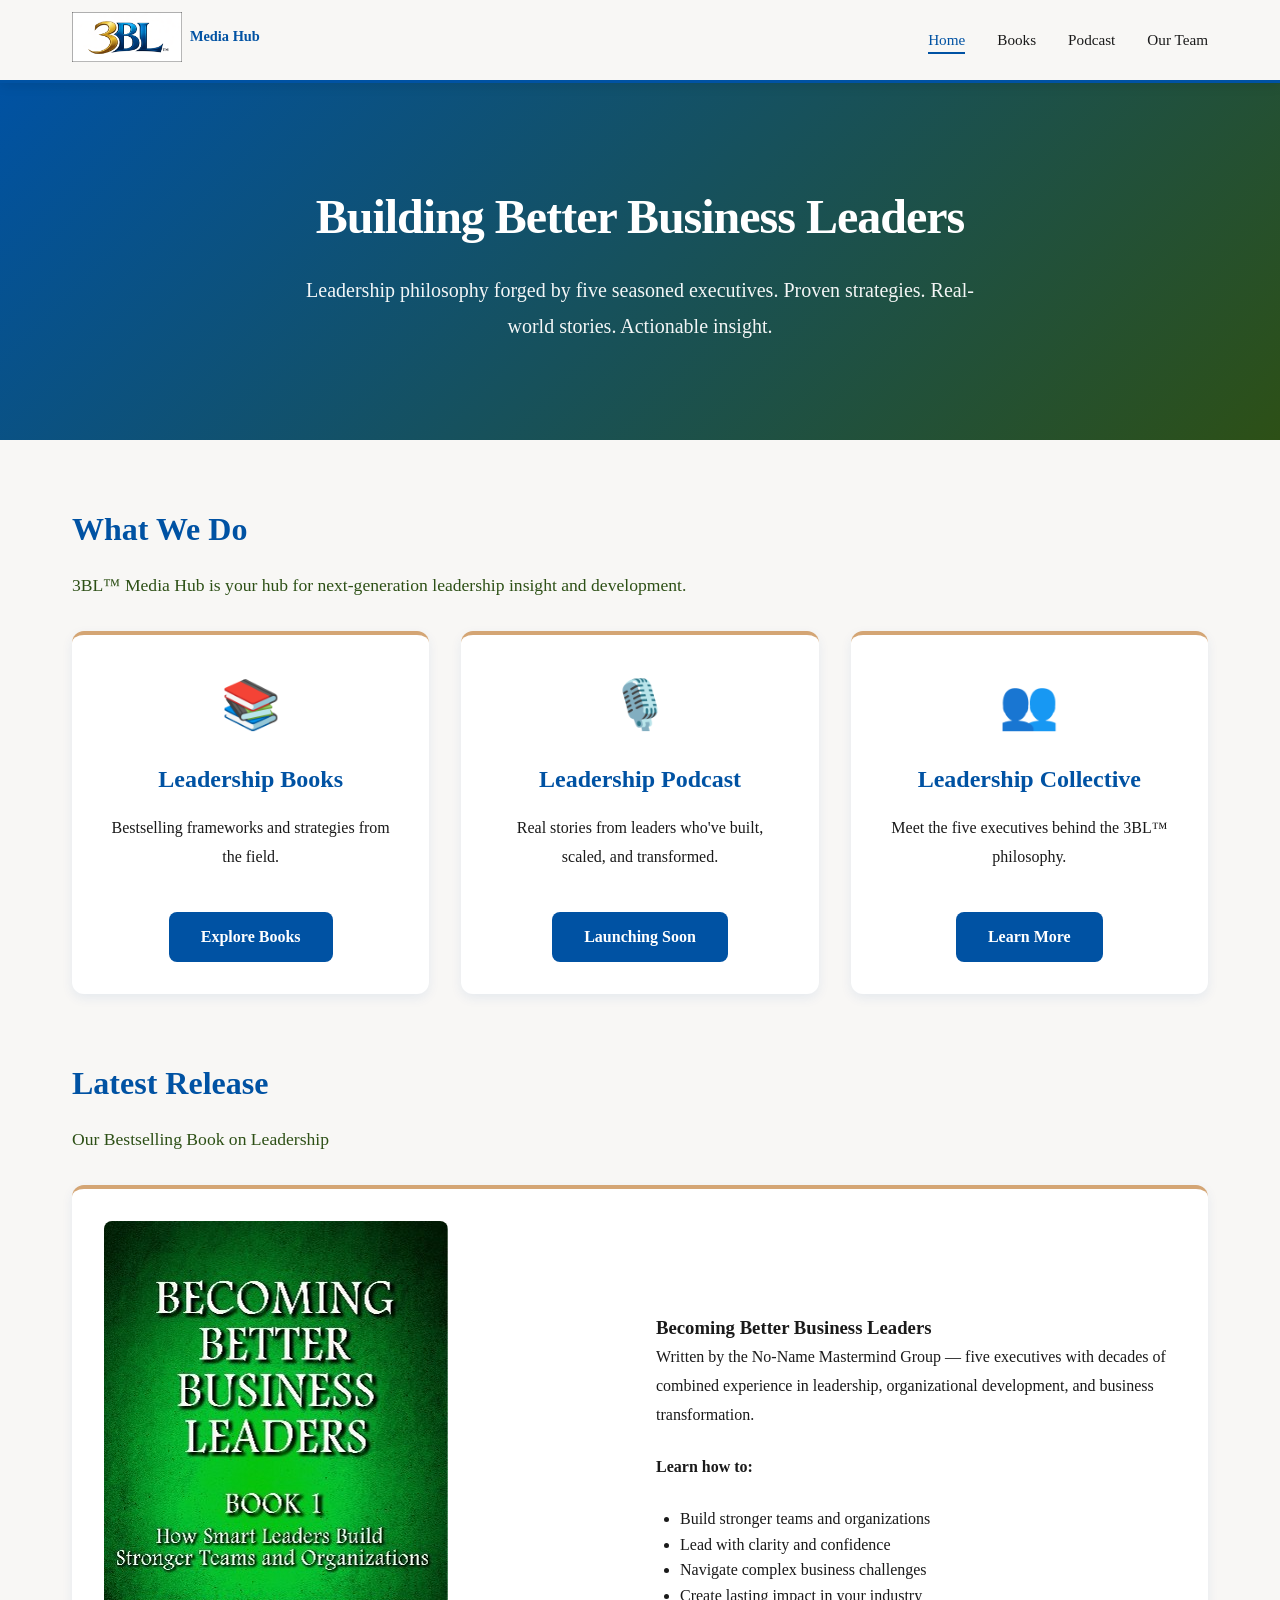
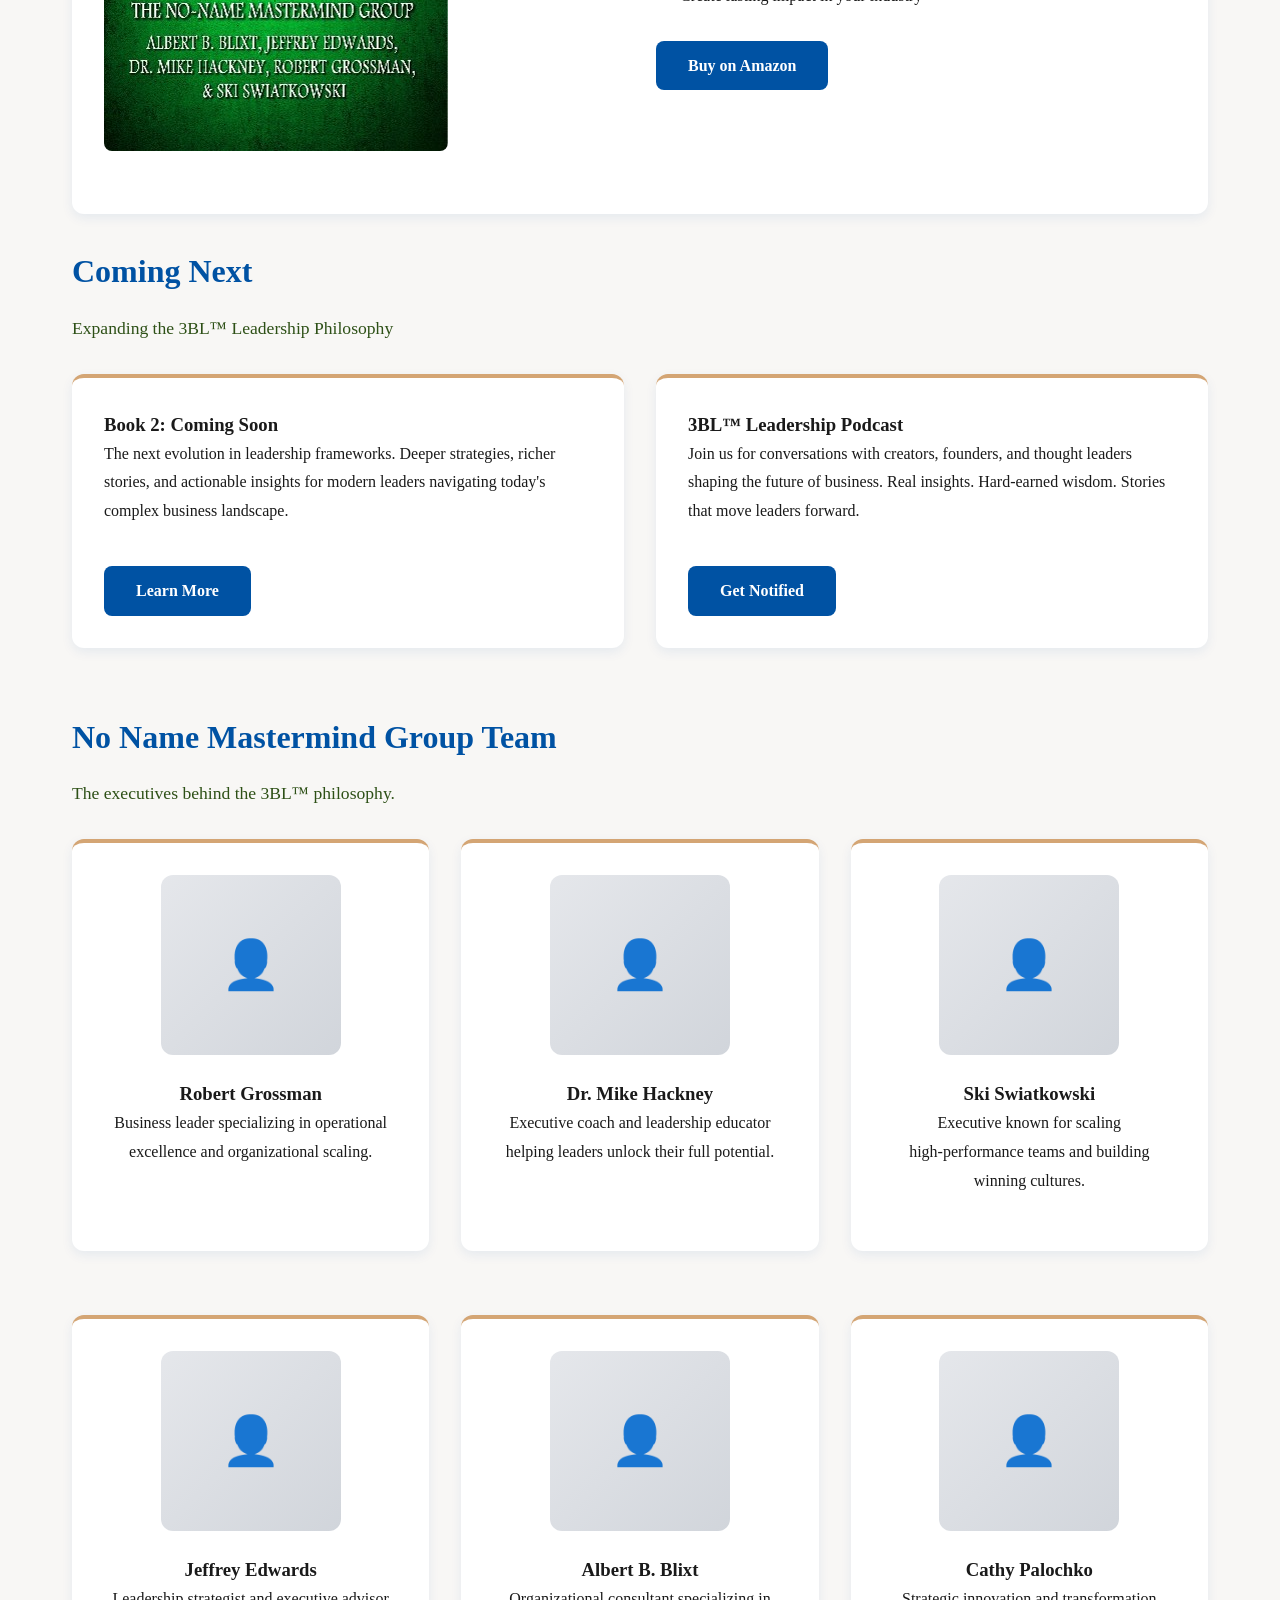
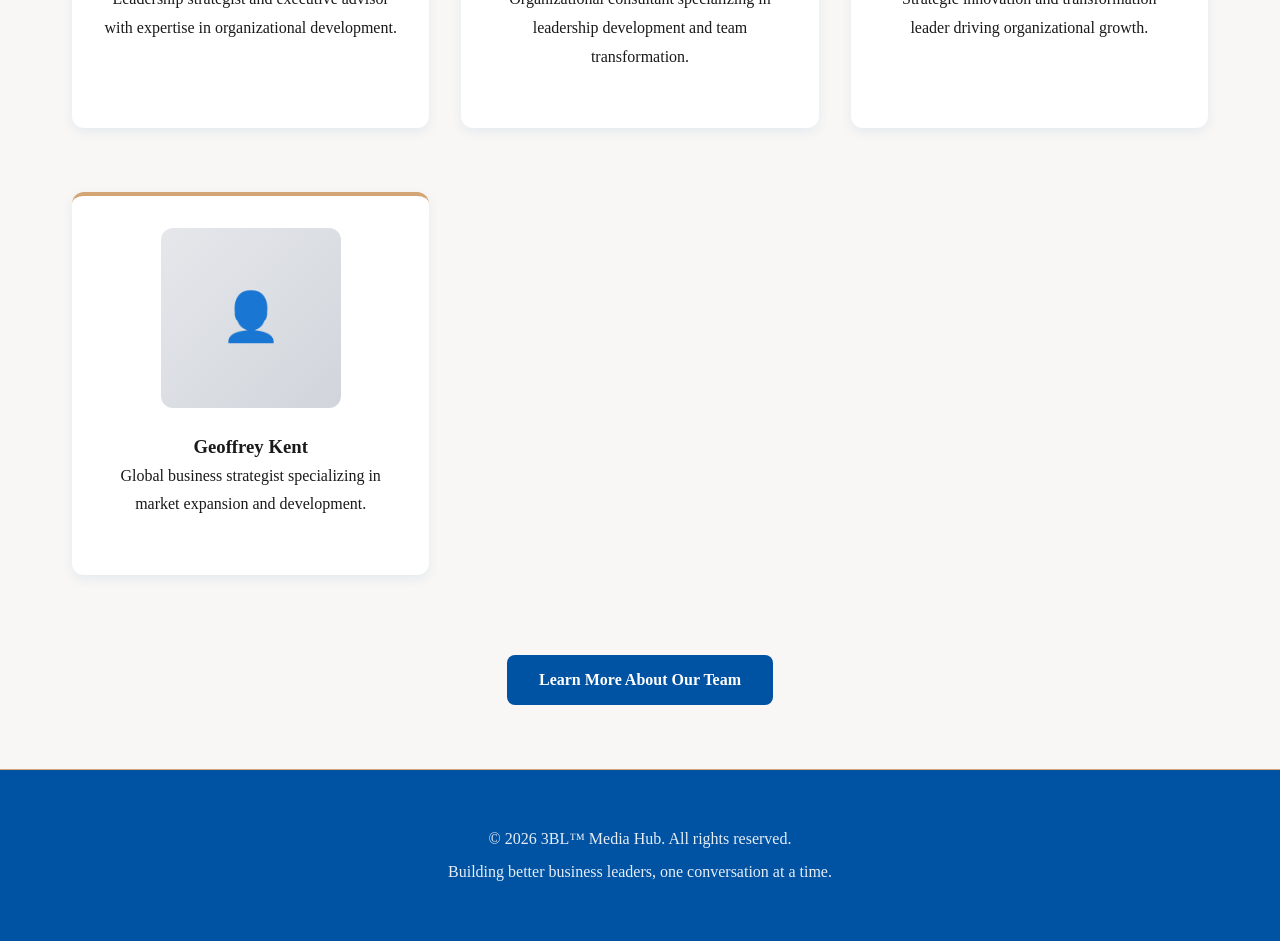
==== commit 76a32bf2: "Reorder No Name Mastermind Group Team members - Move Albert B. Blixt from position 2 to position 5 -" ====
--- a/index.html
+++ b/index.html
@@ -122,12 +122,6 @@
 
       <div class="card text-center">
         <div class="headshot">👤</div>
-        <h3>Albert B. Blixt</h3>
-        <p>Organizational consultant specializing in leadership development and team transformation.</p>
-      </div>
-
-      <div class="card text-center">
-        <div class="headshot">👤</div>
         <h3>Dr. Mike Hackney</h3>
         <p>Executive coach and leadership educator helping leaders unlock their full potential.</p>
       </div>
@@ -142,6 +136,12 @@
         <div class="headshot">👤</div>
         <h3>Jeffrey Edwards</h3>
         <p>Leadership strategist and executive advisor with expertise in organizational development.</p>
+      </div>
+
+      <div class="card text-center">
+        <div class="headshot">👤</div>
+        <h3>Albert B. Blixt</h3>
+        <p>Organizational consultant specializing in leadership development and team transformation.</p>
       </div>
 
       <div class="card text-center">
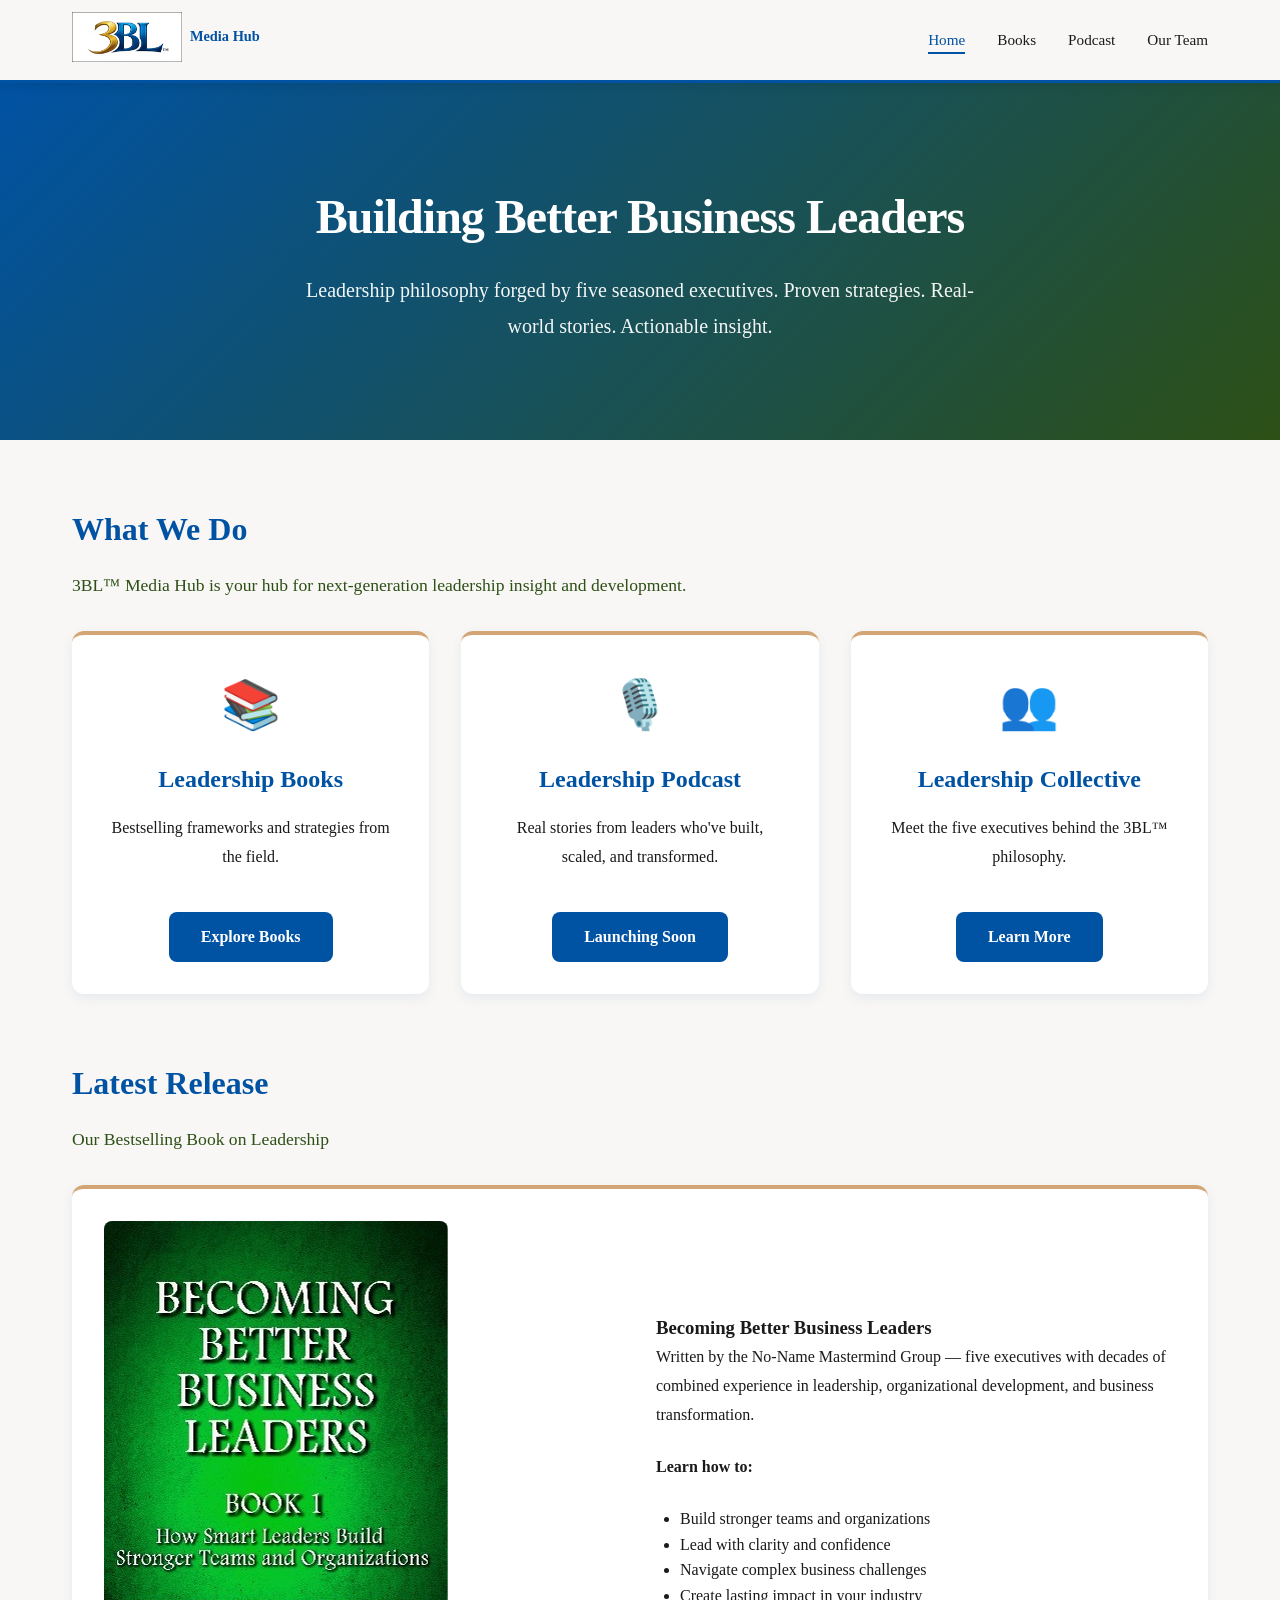
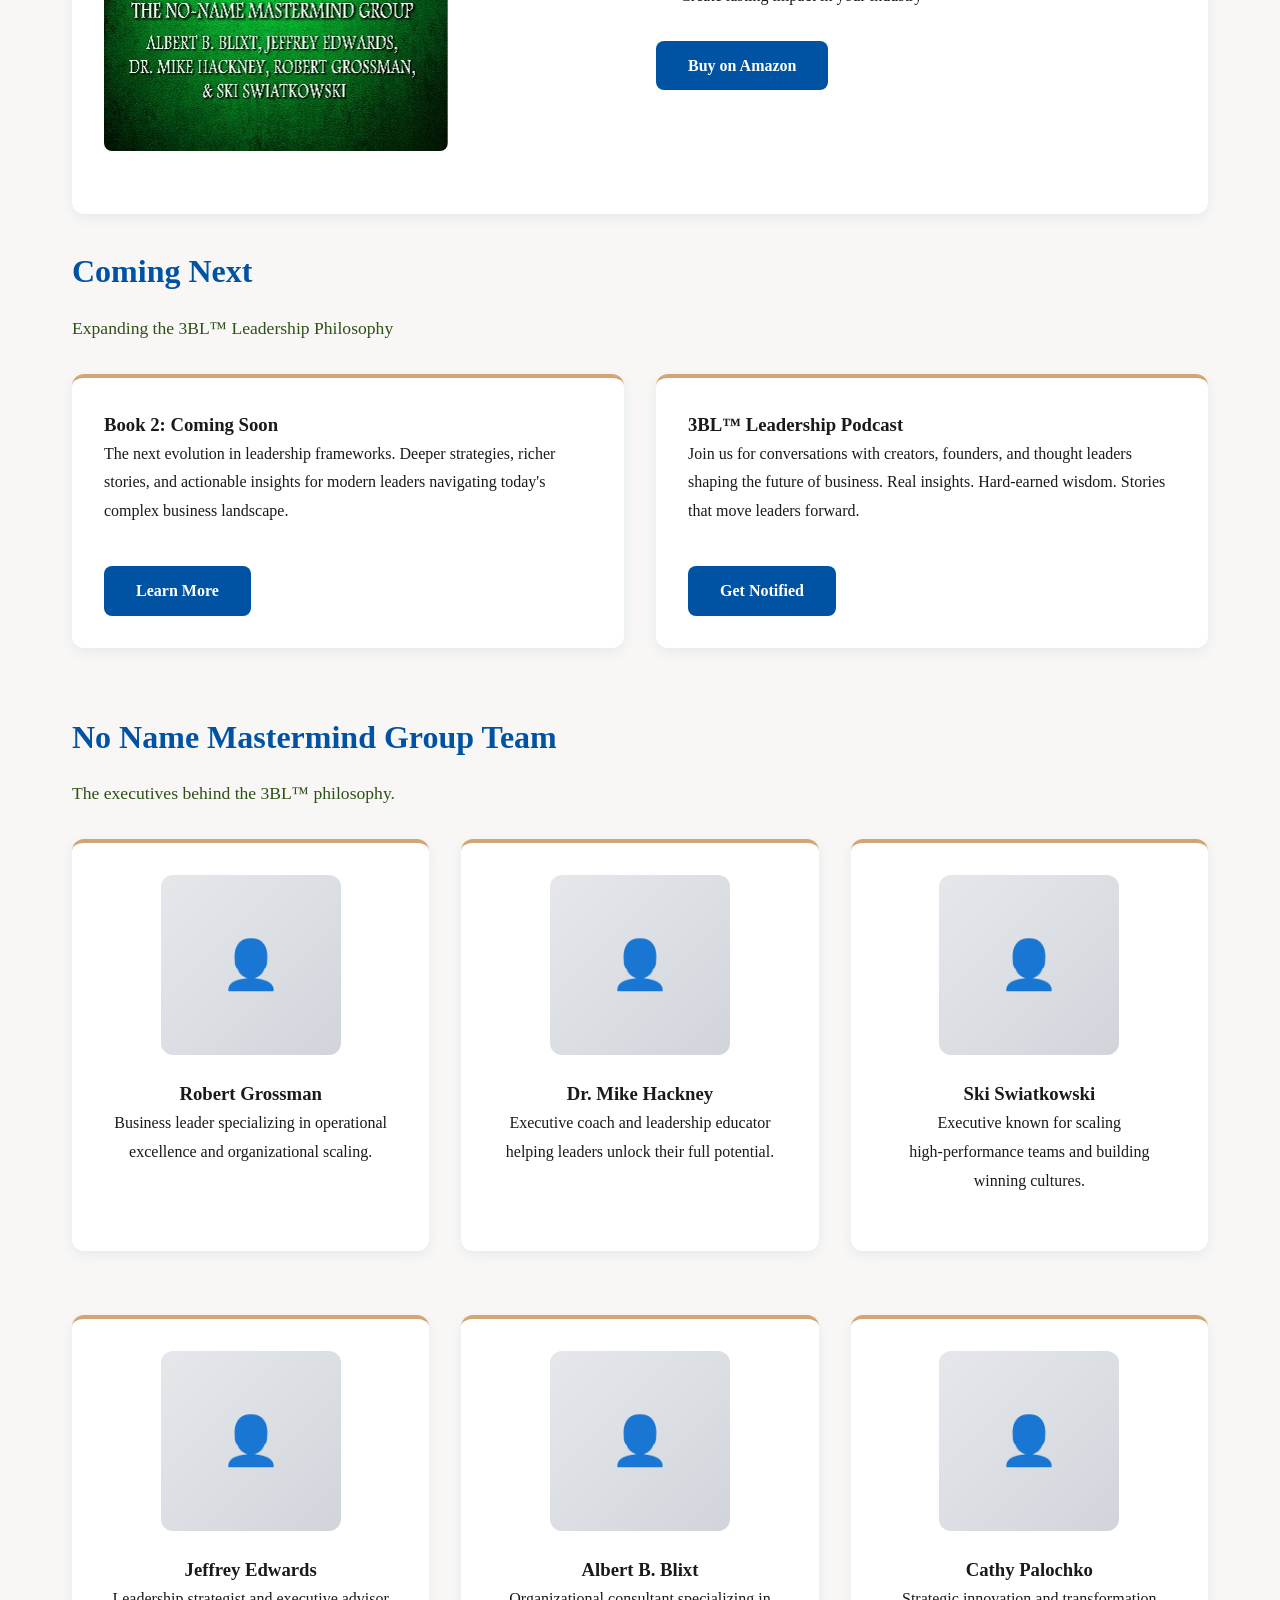
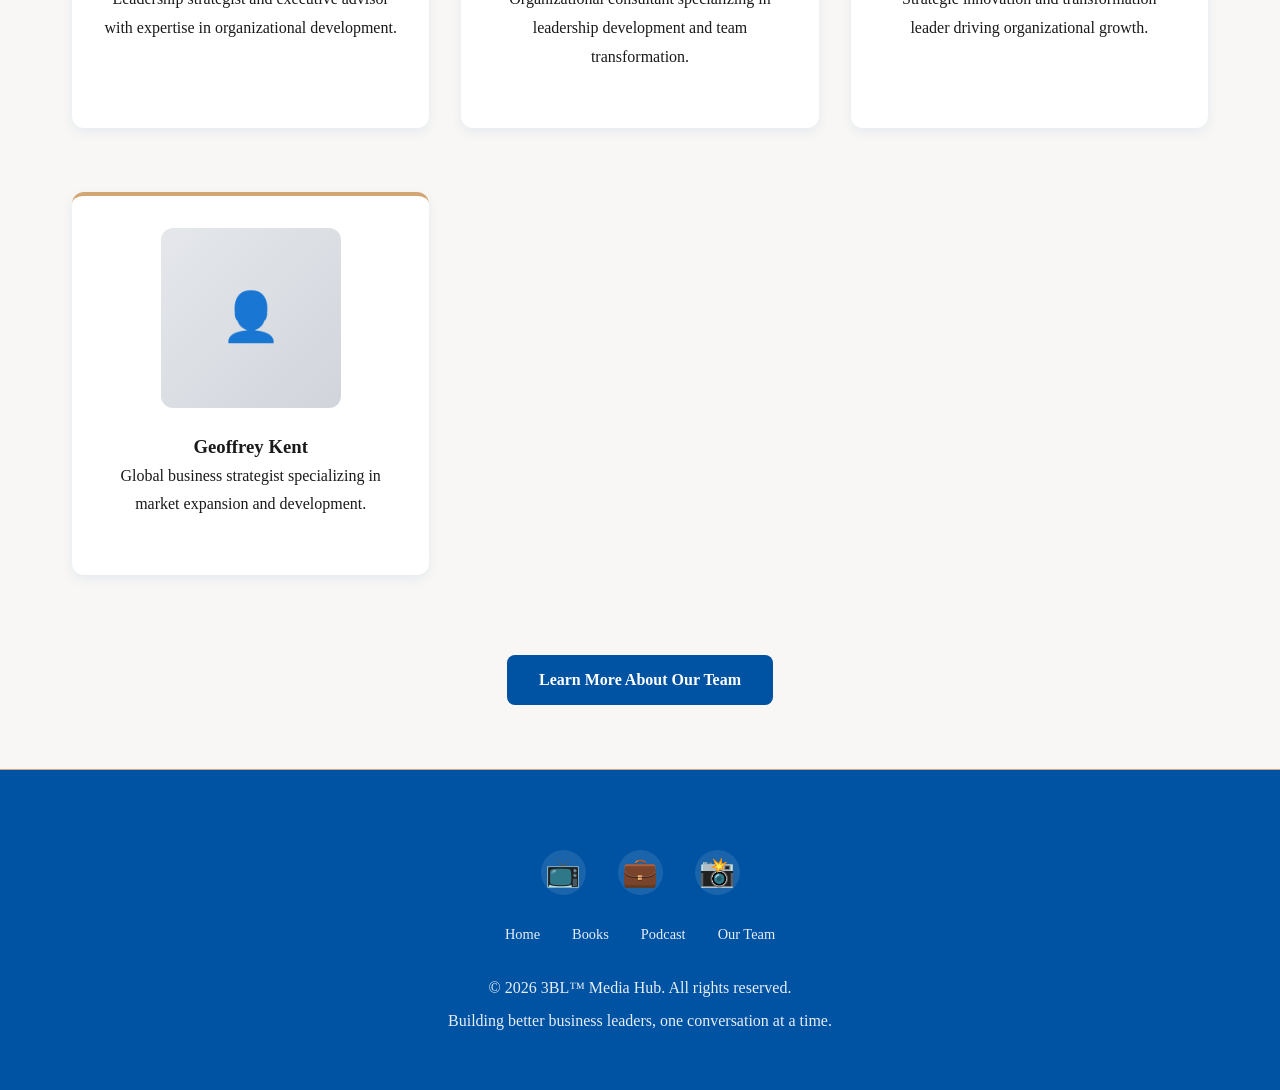
==== commit 02817587: "Enhance UX with smooth scroll, improved footer, and podcast content Design & Animation Improvements:" ====
--- a/index.html
+++ b/index.html
@@ -164,6 +164,17 @@
 
   <!-- FOOTER -->
   <footer>
+    <div class="social-links">
+      <a href="https://www.youtube.com/@3blmediahub" target="_blank" title="YouTube">📺</a>
+      <a href="https://www.linkedin.com/company/3bl-media-hub" target="_blank" title="LinkedIn">💼</a>
+      <a href="https://www.instagram.com/3blmediahub" target="_blank" title="Instagram">📸</a>
+    </div>
+    <div class="footer-links">
+      <a href="/">Home</a>
+      <a href="books.html">Books</a>
+      <a href="podcast.html">Podcast</a>
+      <a href="collective.html">Our Team</a>
+    </div>
     <p>&copy; 2026 3BL™ Media Hub. All rights reserved.</p>
     <p>Building better business leaders, one conversation at a time.</p>
   </footer>
--- a/style.css
+++ b/style.css
@@ -19,6 +19,10 @@
   box-sizing: border-box;
 }
 
+html {
+  scroll-behavior: smooth;
+}
+
 body {
   font-family: 'Georgia', -apple-system, BlinkMacSystemFont, 'Segoe UI', 'Helvetica Neue', serif;
   line-height: 1.6;
@@ -160,6 +164,21 @@
    CARDS
    ===================================================== */
 
+/* =====================================================
+   ANIMATIONS
+   ===================================================== */
+
+@keyframes fadeInUp {
+  from {
+    opacity: 0;
+    transform: translateY(30px);
+  }
+  to {
+    opacity: 1;
+    transform: translateY(0);
+  }
+}
+
 .card {
   background: var(--card-bg);
   border-radius: 12px;
@@ -168,6 +187,8 @@
   transition: transform 0.3s ease, box-shadow 0.3s ease;
   margin-bottom: 2rem;
   border-top: 4px solid var(--accent-gold);
+  animation: fadeInUp 0.6s ease-out forwards;
+  opacity: 0;
 }
 
 .card:hover {
@@ -284,13 +305,56 @@
   opacity: 0.9;
 }
 
+footer .social-links {
+  display: flex;
+  justify-content: center;
+  gap: 2rem;
+  margin: 2rem 0 1rem 0;
+  font-size: 1.8rem;
+}
+
 footer a {
-  color: #60a5fa;
+  color: var(--accent-gold);
   text-decoration: none;
+  transition: color 0.3s ease, transform 0.3s ease;
+  display: inline-flex;
+  align-items: center;
+  justify-content: center;
+  width: 45px;
+  height: 45px;
+  border-radius: 50%;
+  background: rgba(255, 255, 255, 0.1);
 }
 
 footer a:hover {
-  text-decoration: underline;
+  color: white;
+  background: rgba(212, 165, 116, 0.2);
+  transform: translateY(-3px);
+}
+
+footer .footer-links {
+  display: flex;
+  justify-content: center;
+  gap: 2rem;
+  margin: 1.5rem 0;
+  flex-wrap: wrap;
+}
+
+footer .footer-links a {
+  width: auto;
+  height: auto;
+  background: none;
+  font-size: 0.9rem;
+  color: rgba(255, 255, 255, 0.9);
+  padding: 0.25rem 0;
+  border-bottom: 1px solid transparent;
+  border-radius: 0;
+}
+
+footer .footer-links a:hover {
+  background: none;
+  border-bottom: 1px solid var(--accent-gold);
+  transform: none;
 }
 
 /* =====================================================
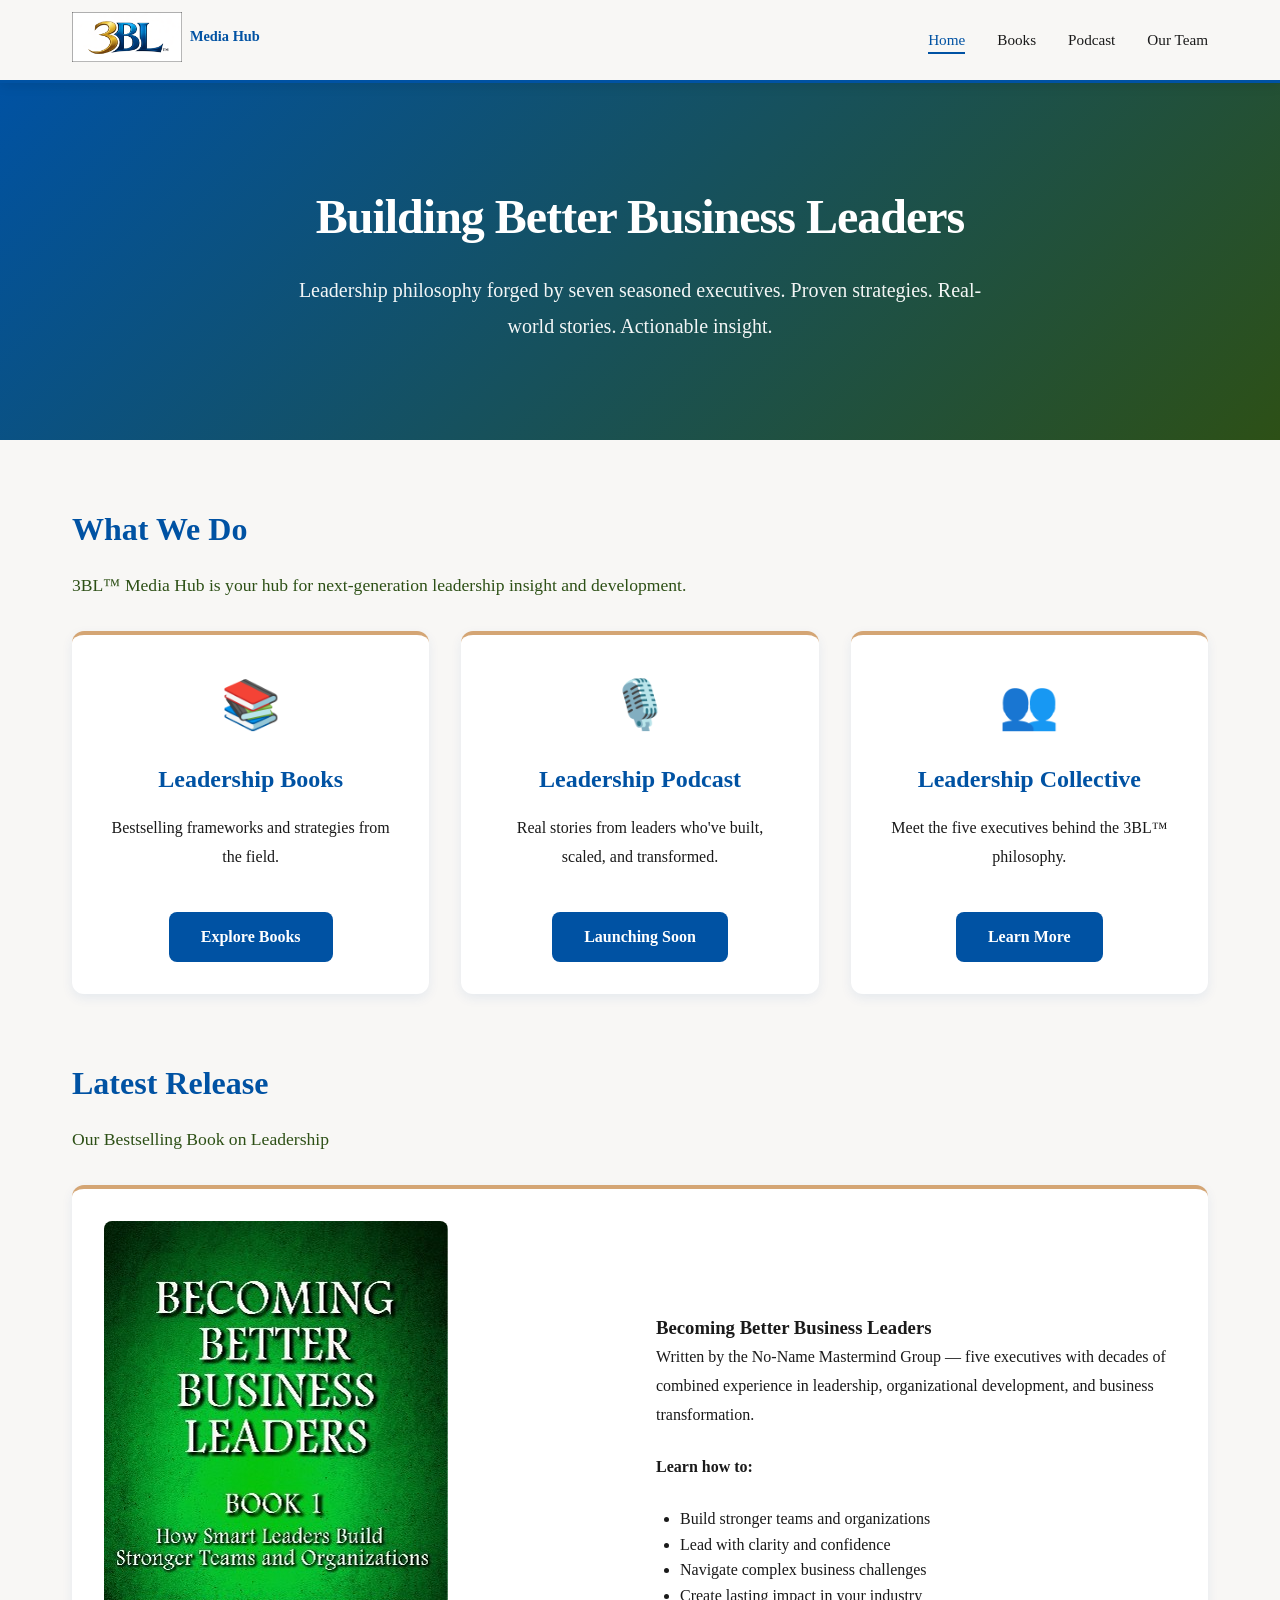
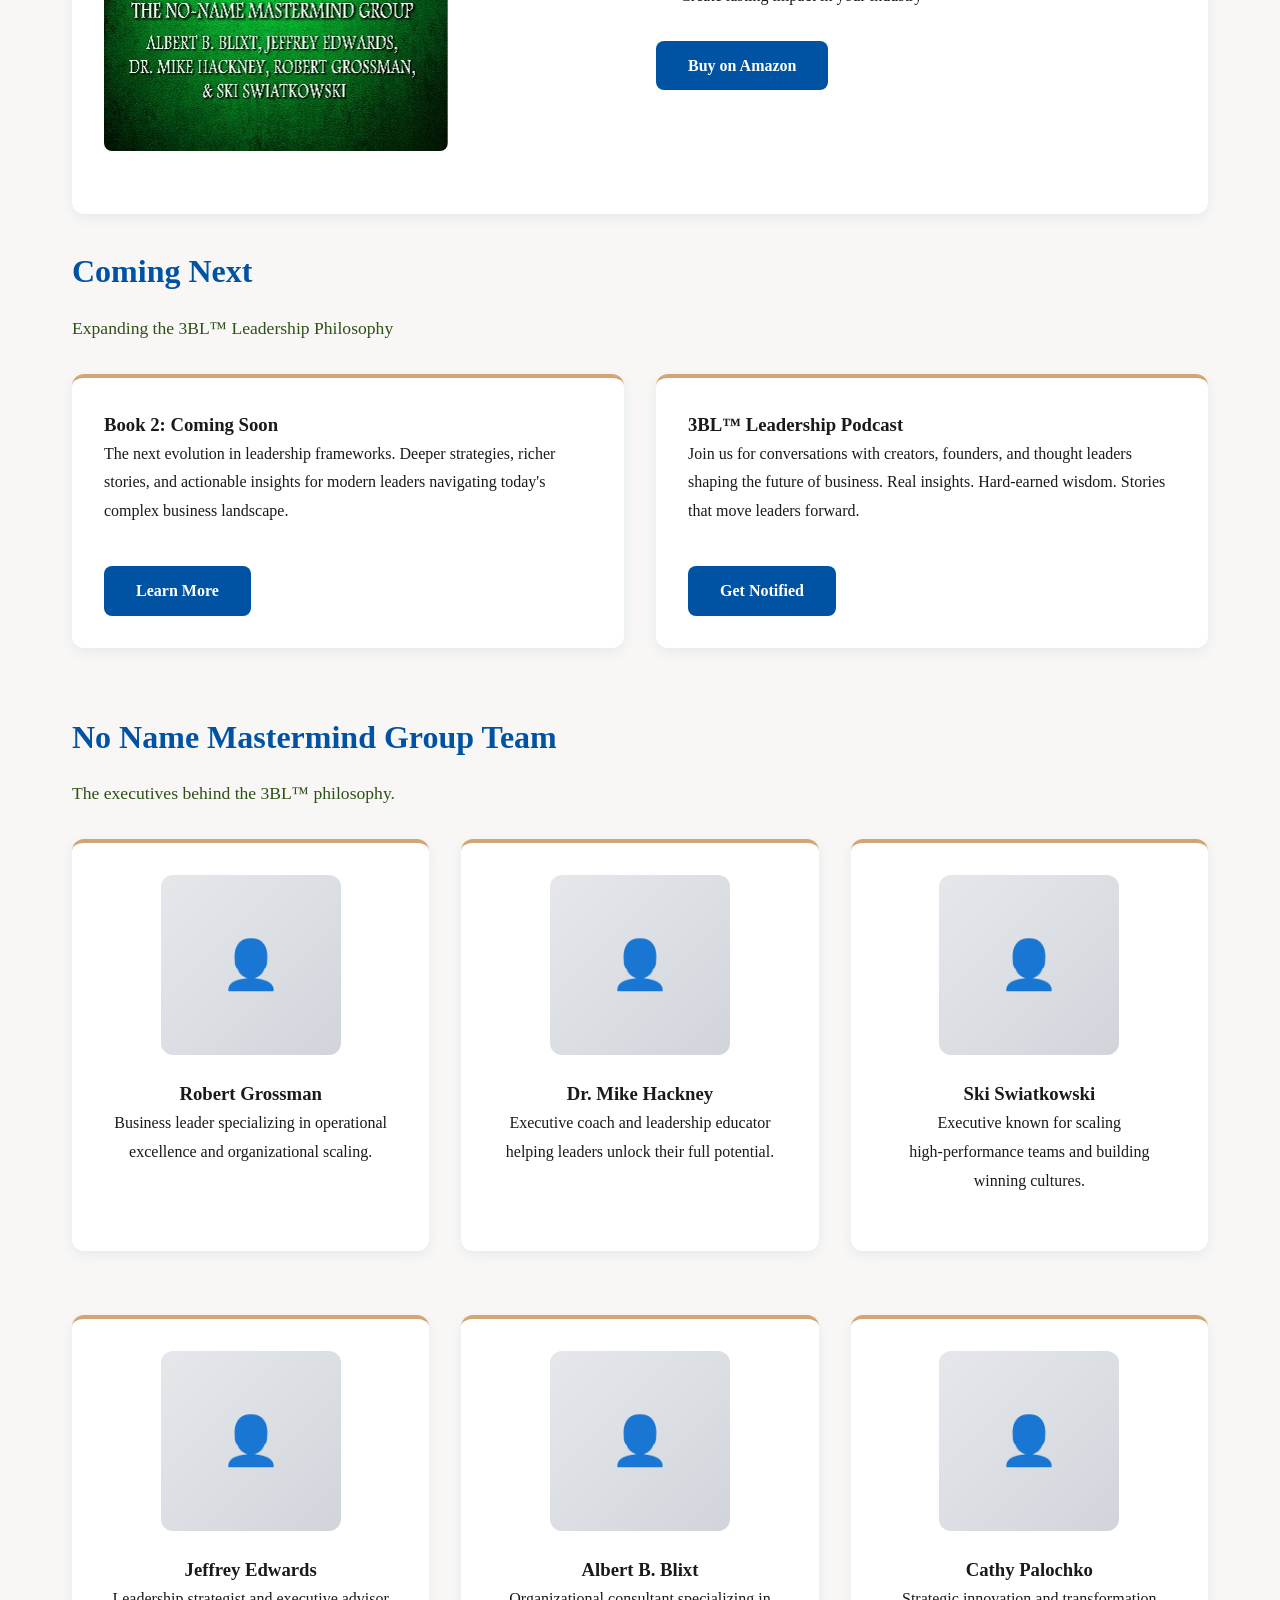
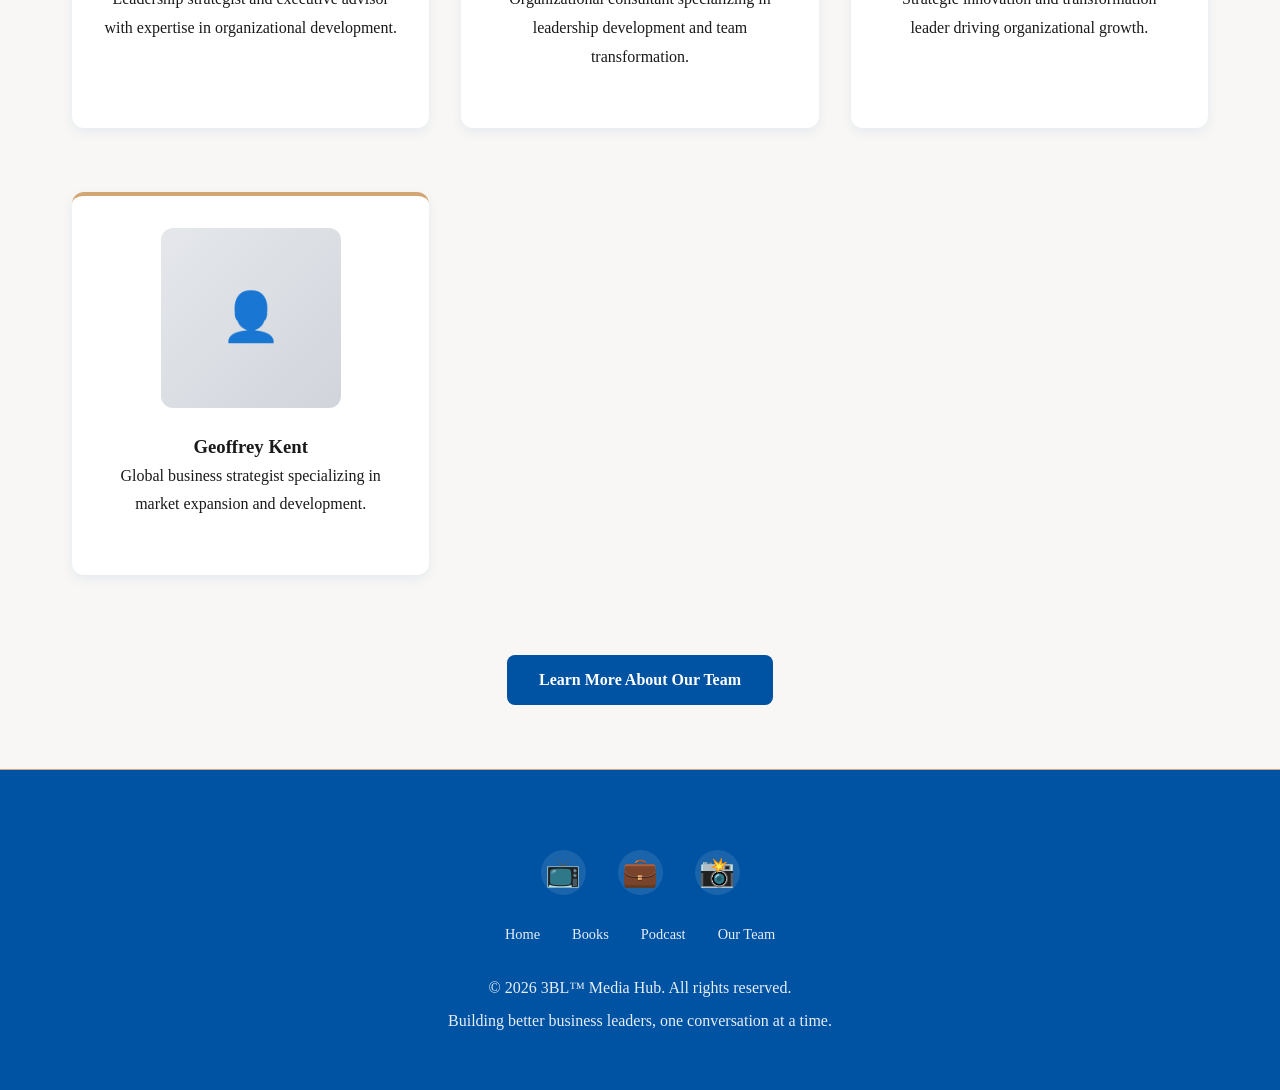
==== commit 7bb7589d: "Update tagline to reflect seven-member leadership team Changed hero statement from 'five seasoned ex" ====
--- a/index.html
+++ b/index.html
@@ -30,7 +30,7 @@
   <!-- HERO SECTION -->
   <div class="hero">
     <h1>Building Better Business Leaders</h1>
-    <p>Leadership philosophy forged by five seasoned executives. Proven strategies. Real-world stories. Actionable insight.</p>
+    <p>Leadership philosophy forged by seven seasoned executives. Proven strategies. Real-world stories. Actionable insight.</p>
   </div>
 
   <!-- ABOUT SECTION -->
